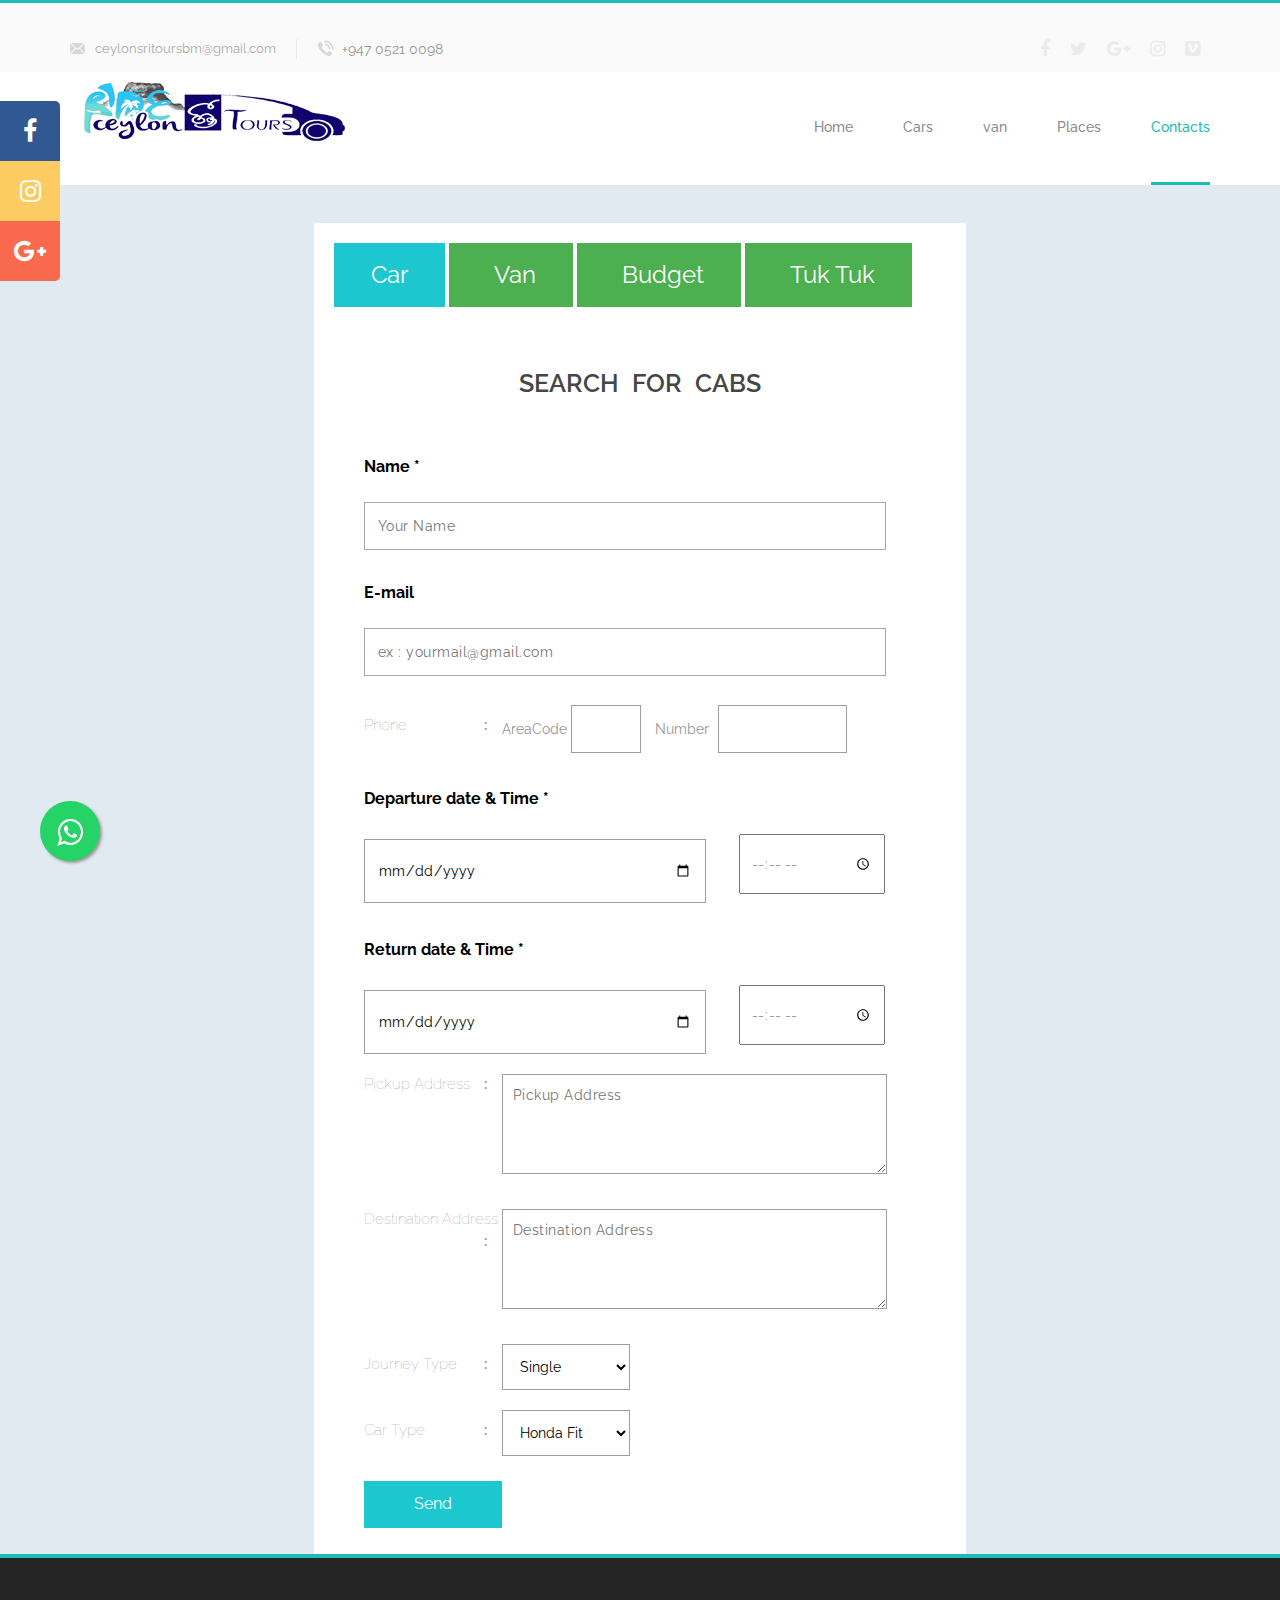
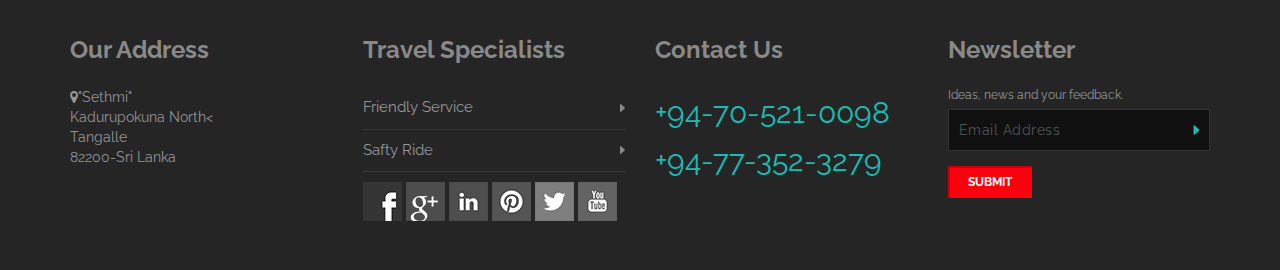
==== contact.html @ 605f672b "Add files via upload" ====
<!--Author: W3layouts
Author URL: http://w3layouts.com
License: Creative Commons Attribution 3.0 Unported
License URL: http://creativecommons.org/licenses/by/3.0/
-->
<!DOCTYPE html>
<html lang="en">
<head>
    <title>Ceylon Sri Tours</title>
    <meta charset="utf-8">
    <meta http-equiv="X-UA-Compatible" content="IE=edge">
    <meta name="viewport" content="width=device-width, initial-scale=1.0">
    <meta name="description" content="Your description">
    <meta name="keywords" content="Your keywords">
    <meta name="author" content="Your name">

    <link href="css/bootstrap.css" rel="stylesheet">
    <link href="css/font-awesome.css" rel="stylesheet">
    <link href="css/animate.css" rel="stylesheet">
    <link href="css/select2.css" rel="stylesheet">
    <link href="css/smoothness/jquery-ui-1.10.0.custom.css" rel="stylesheet">
    <link href="css/sty.css" rel="stylesheet">
    <link href="css/superslides.css" rel="stylesheet">
<meta name="viewport" content="width=device-width, initial-scale=1, maximum-scale=1">
<meta http-equiv="Content-Type" content="text/html; charset=utf-8" /> 
<meta name="keywords" content="Simple Statistics Responsive Widget,Login form widgets, Sign up Web forms , Login signup Responsive web form,Flat Pricing table,Flat Drop downs,Registration Forms,News letter Forms,Elements" />
<script type="application/x-javascript"> addEventListener("load", function() { setTimeout(hideURLbar, 0); }, false);
function hideURLbar(){ window.scrollTo(0,1); } </script>
<!--meta-tags-->

<!--css-links-->
<link rel="stylesheet" href="css/jquery-ui.css" />
<link href="css/style.css" rel="stylesheet" type="text/css" media="all"/>
<link href="css/font-awesome.min.css" rel="stylesheet" type="text/css" media="all">
<!--//css-links-->

<!-- online-fonts -->
<link href="//fonts.googleapis.com/css?family=Cabin:400,400i,500,500i,600,600i,700,700i&amp;subset=latin-ext,vietnamese" rel="stylesheet">
<!--//online-fonts -->
<link rel="shortcut icon" type="image/jpg" href="img/t.png"/>
<div>
    <link rel="stylesheet" href="https://maxcdn.bootstrapcdn.com/font-awesome/4.5.0/css/font-awesome.min.css">
<a href="https://api.whatsapp.com/send?phone=94705210098&text=Hello." class="float" target="_blank">
<i class="fa fa-whatsapp my-float"></i>
</a>

</div>


     <style>
        .te{
          
    font-family: 'Raleway';
    
    font-size: 35px;
    color: #464646;
    background: none;
    
  
    text-align: left;
    text-transform: uppercase;
        

        }
        .te1{
            text-align: left;
    font-size: 18px;
    color: #959595;
    padding-bottom: 15px;
        }
    .same{
        color: white;
      
        font-size: 20;
        text-align: center;
        text-transform: unset;
    }
div.gallery {
 
 
  float: left;
  width: 25%;
  height: 90%;
}


div.gallery img {
  width: 100%;
  height: 100%;
}

div.galle {
 
 
  float: left;
  width: 32%;
  height: 60%;
}


div.galle img {
  width: 100%;
  height: 100%;
}
  div.gal {
 
 
  float: left;
  width: 45%;
  height: 70%;
}


div.gal img {
  width: 100%;
  height: 100%;
}
.btnx {
    border: none;
    font-family: 'Raleway'!important;
    font-size: 14px!important;
    font-weight: bold;
    padding: 11px 10px;
    background: #00a99d;
    line-height: 20px;
    text-transform: uppercase;
    text-align: center;
    width: 25%;
    margin-top: 24px;
    color: #fff;
}
.btnx:hover{
    background-color: red;
}
.float{
    position:fixed;
    width:60px;
    height:60px;
    bottom:40px;
    left:40px;
    background-color:#25d366;
    color:#FFF;
    border-radius:50px;
    text-align:center;
  font-size:30px;
    box-shadow: 2px 2px 3px #999;
  z-index:100;
}

.my-float{
    margin-top:16px;
}
.zoom {
  padding: 50px;
  background-color: green;
  transition: transform .2s; /* Animation */
  width: 200px;
  height: 200px;
  margin: 0 auto;
}
.thumb1 .thumbnail a figure img:hover{
    transform: scale(1.5); /* (150% zoom - Note: if the zoom is too large, it will go outside of the viewport) */
}


.bod { 
    padding-top: 0;
  font-family: 'Open Sans', 'sans-serif';
  color: #cecece;
  background: #222;
  overflow: hidden;
  height:200px;
  width: auto;
  background-color: white;
}

.item-1, 
.item-2, 
.item-3 {
    position: absolute;
  display: block;
    top: 2em;
  
  width: 60%;
  
  font-size: 2em;

    animation-duration: 20s;
    animation-timing-function: ease-in-out;
    animation-iteration-count: infinite;
}

.item-1{
    animation-name: anim-1;
}

.item-2{
    animation-name: anim-2;
}

.item-3{
    animation-name: anim-3;
}

@keyframes anim-1 {
    0%, 8.3% { left: -100%; opacity: 0; }
  8.3%,25% { left: 25%; opacity: 1; }
  33.33%, 100% { left: 110%; opacity: 0; }
}

@keyframes anim-2 {
    0%, 33.33% { left: -100%; opacity: 0; }
  41.63%, 58.29% { left: 25%; opacity: 1; }
  66.66%, 100% { left: 110%; opacity: 0; }
}

@keyframes anim-3 {
    0%, 66.66% { left: -100%; opacity: 0; }
  74.96%, 91.62% { left: 25%; opacity: 1; }
  100% { left: 110%; opacity: 0; }
}

 
body{margin:0;}
.s-media{
 position: fixed;
 top: 100px ;
 left: 0;
 z-index: 1000;
 transition:all linear 0.2s ;
}
.s-media a:first-child{
    border-radius: 0 5px 0 0;
}
.s-media a:last-child{
    border-radius: 0 0 5px 0;
}
.s-item {
    display:block;
    width: 60px;
    height: 60px;
    color: white;
    font-size: 25px;
    line-height: 60px;
    text-align: center;

    transition:all linear 0.2s ;
}
.s-item:hover {
    width:70px;
    color: white;
    
}

#sm-open {
    position: fixed;
    top: 100px ;
    left: -60px;
    border-radius:0 30px 30px 0;
    
    transition:all linear 0.2s ;
}
.facebook {background-color: #305891;}
.twitter {background-color: #FCCC63;}
.gplus {background-color: #F8694D; }
.print {background-color: #7CB0A4;}
.sm-collapse{left: -60px; }



</style>
</head>
 <body class="front">
    <div class="s-media">
    <a href="https://www.facebook.com/ceylonsritour" class="s-item facebook">
        <span class="fa fa-facebook"></span>
    </a>
     <a href="https://www.instagram.com/invites/contact/?i=1puduayhq1z7v&utm_content=e5r24kn" class="s-item twitter">
        <span class="fa fa-instagram"></span>
    </a>
    

    <a href="/" class="s-item gplus">
        <span class="fa fa-google-plus"></span>
    </a>

    

 </div>
<div id="main">

    <div class="top1_wrapper">
        <div class="container">
            <div class="top1 clearfix">
                <div class="email1"><a href="#">ceylonsritoursbm@gmail.com</a></div>
                <div class="phone1"><a href="tel:+94705210098">+947 0521 0098</a></div>
                <div class="social_wrapper">
                    <ul class="social clearfix">
                        <li><a href="#"><i class="fa fa-facebook"></i></a></li>
                        <li><a href="#"><i class="fa fa-twitter"></i></a></li>
                        <li><a href="#"><i class="fa fa-google-plus"></i></a></li>
                        <li><a href="#"><i class="fa fa-instagram"></i></a></li>
                        <li><a href="#"><i class="fa fa-vimeo-square"></i></a></li>
                    </ul>
                </div>
                
            </div>
        </div>
    </div>

    <div class="top2_wrapper">
        <div class="container">
            <div class="top2 clearfix">
                <header>
                    <div class="logo_wrapper">
                        <a href="index.html" class="logo">
                            <img src="images/logo.png" alt="" class="img-responsive">
                        </a>
                    </div>
                </header>
                <div class="navbar navbar_ navbar-default">
                    <button type="button" class="navbar-toggle collapsed" data-toggle="collapse"
                            data-target=".navbar-collapse">
                        <span class="sr-only">Toggle navigation</span>
                        <span class="icon-bar"></span>
                        <span class="icon-bar"></span>
                        <span class="icon-bar"></span>
                    </button>
                    <div class="navbar-collapse navbar-collapse_ collapse">
                        <ul class="nav navbar-nav sf-menu clearfix">
                            <li><a href="index.html">Home</a>
                                
                            </li>
                            
                             <li><a href="index.html">Cars</a></li>

                            <li><a href="index.html">van</a></li>
                            <li><a href="index.html">Places</a></li>
                                

                            <li class="active"><a href="#">Contacts</a></li>
                        </ul>
                    </div>
                </div>
            </div>
        </div>
    </div>
<body style="background-color: #E2EAF1">
	<div class="head agile" >
		<div class="login w3" >
			<div class="sap_tabs">
				<div id="horizontalTab" style="display: block; width: 100%; margin: 0px;">
					<ul class="resp-tabs-list">
						<li class="resp-tab-item" ><span>Car</span></li>
						<li class="resp-tab-item" ><label></label><span>Van</span></li>
						<li class="resp-tab-item" ><label></label><span>Budget</span></li>
						<li class="resp-tab-item" ><label></label><span>Tuk Tuk</span></li>
						
					</ul>				  	 
					<div class="resp-tabs-container">
							<div class="tab-1 resp-tab-content" >
							<div class="login-top agileinfo">
								<h2>Search for Cabs</h2>
									<div class="containerw3layouts-agileits">

											<div class="w3layoutscontactagileits">
												<form action="send-mail.php" method="post">
													<div class="w3_agileits_main_grid w3l_main_grid">
														<div class="agileits_grid">
															<h5>Name * </h5>
															<div class="name">
																<input type="text" name="name" placeholder="Your Name" required="">
															</div>
															<div class="clear"></div>
														</div>
													</div>
													<div class="w3_agileits_main_grid w3l_main_grid">
														<div class="agileits_grid">
															<h5>E-mail </h5>
																<input type="email" name="Email" placeholder="ex : yourmail@gmail.com" required="">
														</div>
													</div>

													<div class="aitsphonew3ls agileinfow3ls">
														<div class="aitsphonew3ls-lable wthreelable">
															<label>Phone</label><span class="colon">:</span>
														</div>
														<div class="aitsphonew3ls-input wthreeinput">
															<label>AreaCode</label>
															<input class="agilecode" type="tel"  title="Phone Number (Format: +99(99)9999-9999)" name="AreaCode" required="">
															<label class="aitsnumber">Number</label>
															<input class="wthreeland" type="tel"  title="Phone Number (Format: +99(99)9999-9999)" name="Number" required="">
															<br>
														</div>
														<div class="clear"></div>
													</div>

										<div class="agileits_w3layouts_main_grid w3ls_main_grid">
                      <div class="agileinfo_grid">
                      <h5>Departure date &amp; Time *</h5>
                        
                        <div class="agileits_w3layouts_main_gridl">
                          <input class="date" id="datepicker" name="DText" type="date" value="Date" onfocus="this.value = '';" onblur="if (this.value == '') {this.value = '08/13/2016';}" required="">
                        </div>
                        <div class="agileits_w3layouts_main_gridr">
                          <input type="time" name="Time" placeholder=" " required="">
                        </div>
                        <div class="clear"> </div>
                      </div>
                    </div>
                    <div class="agileits_w3layouts_main_grid w3ls_main_grid">
                      <div class="agileinfo_grid">
                      <h5>Return date &amp; Time *</h5>
                        
                        <div class="agileits_w3layouts_main_gridl">
                          <input class="date" id="datepicker2" name="RText" type="date" value="Date" onfocus="this.value = '';" onblur="if (this.value == '') {this.value = '08/13/2016';}" required="">
                        </div>
                        <div class="agileits_w3layouts_main_gridr">
                          <input type="time" name="RTime" placeholder=" " required="">
                        </div>
                        <div class="clear"> </div>
                      </div>
                    </div>

													<div class="aitspickupaddress agileinfow3ls">
														<div class="aitspickupaddress-lable wthreelable">
															<span class="agilepickup-lable">
																<label>Pickup</label>
																<label>Address</label>
															</span>
															<span class="colon">:</span>
														</div>
														<div class="aitspickupaddress-input wthreeinput">
															<textarea name="PickupAddress" placeholder="Pickup Address" required=""></textarea>
														</div>
														<div class="clear"></div>
													</div>

													<div class="aitsdestinationaddress agileinfow3ls">
														<div class="aitsdestinationaddress-lable wthreelable">
															<span class="agiledest-lable">
																<label>Destination</label>
																<label>Address</label>
															</span>
															<span class="colon">:</span>
														</div>
														<div class="aitsdestinationaddress-input wthreeinput">
															<textarea name="DestinationAddress" placeholder="Destination Address" required=""></textarea>
														</div>
														<div class="clear"></div>
													</div>

													<div class="w3lsjourneyaits agileinfow3ls">
														<div class="w3lsjourneyaits-lable wthreelable">
															<span class="aitsjourney-lable">
																<label>Journey</label>
																<label>Type</label>
															</span>
															<span class="colon">:</span>
														</div>
														<div class="w3lsjourneyaits-input wthreeinput">
															<select name="journey">
																<option value="single">Single</option>
																<option value="two way">Round Trip</option>
															</select>
														</div>

														<div class="clear"></div>
													</div>

														<div class="w3lsjourneyaits agileinfow3ls">
														<div class="w3lsjourneyaits-lable wthreelable">
															<span class="aitsjourney-lable">
																<label>Car</label>
																<label>Type</label>
															</span>
															<span class="colon">:</span>
														</div>
														<div class="w3lsjourneyaits-input wthreeinput">
															<select name="Vtype">
																<option value="Honda Fit">Honda Fit</option>
																<option value="Toyota Prius">Toyota Prius</option>
																<option value="Toyota Premio">Toyota Premio</option>
																<option value="Benzo 12">Benzo 12</option>
															</select>
														</div>
														
														<div class="clear"></div>
													</div>

													<div class="aitssubmitw3ls">
														<input type="submit" name="submit" value="Send">
													</div>

												</form>
											</div>

									</div>		
							</div>
						</div>
							<div class="tab-1 resp-tab-content" >
							<div class="login-top agileinfo">
								<h2>Search for Cabs</h2>
									<div class="containerw3layouts-agileits">

											<div class="w3layoutscontactagileits">
												<form action="send-mail.php" method="post">
													<div class="w3_agileits_main_grid w3l_main_grid">
														<div class="agileits_grid">
															<h5>Name * </h5>
															<div class="name">
																<input type="text" name="name" placeholder="Your Name" required="">
															</div>
															<div class="clear"></div>
														</div>
													</div>
													<div class="w3_agileits_main_grid w3l_main_grid">
														<div class="agileits_grid">
															<h5>E-mail </h5>
																<input type="email" name="Email" placeholder="ex : yourmail@gmail.com" required="">
														</div>
													</div>

													<div class="aitsphonew3ls agileinfow3ls">
														<div class="aitsphonew3ls-lable wthreelable">
															<label>Phone</label><span class="colon">:</span>
														</div>
														<div class="aitsphonew3ls-input wthreeinput">
															<label>AreaCode</label>
															<input class="agilecode" type="tel"  title="Phone Number (Format: +99(99)9999-9999)" name="AreaCode" required="">
															<label class="aitsnumber">Number</label>
															<input class="wthreeland" type="tel" title="Phone Number (Format: +99(99)9999-9999)" name="Number" required="">
															<br>
														</div>
														<div class="clear"></div>
													</div>

										<div class="agileits_w3layouts_main_grid w3ls_main_grid">
											<div class="agileinfo_grid">
											<h5>Departure date &amp; Time *</h5>
												
												<div class="agileits_w3layouts_main_gridl">
													<input class="date" id="datepicker1" name="DText" type="date" value="Date" onfocus="this.value = '';" onblur="if (this.value == '') {this.value = '08/13/2016';}" required="">
												</div>
												<div class="agileits_w3layouts_main_gridr">
													<input type="time" name="Time" placeholder=" " required="">
												</div>
												<div class="clear"> </div>
											</div>
										</div>
										<div class="agileits_w3layouts_main_grid w3ls_main_grid">
											<div class="agileinfo_grid">
											<h5>Return date &amp; Time *</h5>
												
												<div class="agileits_w3layouts_main_gridl">
													<input class="date" id="datepicker1" name="RText" type="date" value="date" onfocus="this.value = '';" onblur="if (this.value == '') {this.value = '08/13/2016';}" required="">
												</div>
												<div class="agileits_w3layouts_main_gridr">
													<input type="time" name="RTime" placeholder=" " required="">
												</div>
												<div class="clear"> </div>
											</div>
										</div>

													<div class="aitspickupaddress agileinfow3ls">
														<div class="aitspickupaddress-lable wthreelable">
															<span class="agilepickup-lable">
																<label>Pickup</label>
																<label>Address</label>
															</span>
															<span class="colon">:</span>
														</div>
														<div class="aitspickupaddress-input wthreeinput">
															<textarea name="PickupAddress" placeholder="Pickup Address" required=""></textarea>
														</div>
														<div class="clear"></div>
													</div>

													<div class="aitsdestinationaddress agileinfow3ls">
														<div class="aitsdestinationaddress-lable wthreelable">
															<span class="agiledest-lable">
																<label>Destination</label>
																<label>Address</label>
															</span>
															<span class="colon">:</span>
														</div>
														<div class="aitsdestinationaddress-input wthreeinput">
															<textarea name="DestinationAddress" placeholder="Destination Address" required=""></textarea>
														</div>
														<div class="clear"></div>
													</div>

													<div class="w3lsjourneyaits agileinfow3ls">
														<div class="w3lsjourneyaits-lable wthreelable">
															<span class="aitsjourney-lable">
																<label>Journey</label>
																<label>Type</label>
															</span>
															<span class="colon">:</span>
														</div>
														<div class="w3lsjourneyaits-input wthreeinput">
															<select name="journey">
																<option value="single">Single</option>
																<option value="two way">Round Trip</option>
															</select>
														</div>
														<div class="clear"></div>
													</div>
                                                      			<div class="w3lsjourneyaits agileinfow3ls">
														<div class="w3lsjourneyaits-lable wthreelable">
															<span class="aitsjourney-lable">
																<label>Van</label>
																<label>Type</label>
															</span>
															<span class="colon">:</span>
														</div>
														<div class="w3lsjourneyaits-input wthreeinput">
															<select name="Vtype">
																<option value="KDH High">KDH High</option>
																<option value="KDH Normal">KDH Normal</option>
																<option value="Mini Van">Mini Van</option>
																<option value="Caravan">Caravan</option>
															</select>
														</div>
														
														<div class="clear"></div>
													</div>
													<div class="aitssubmitw3ls">
														<input type="submit" name="submit" value="Send">
													</div>

												</form>
											</div>

									</div>		
							</div>
						</div>	
					<div class="tab-1 resp-tab-content" >
							<div class="login-top agileinfo">
								<h2>Search for Cabs</h2>
									<div class="containerw3layouts-agileits">

											<div class="w3layoutscontactagileits">
												<form action="send-mail-v.php" method="post">
													<div class="w3_agileits_main_grid w3l_main_grid">
														<div class="agileits_grid">
															<h5>Name * </h5>
															<div class="name">
																<input type="text" name="name" placeholder="Your Name" required="">
															</div>
															<div class="clear"></div>
														</div>
													</div>
													<div class="w3_agileits_main_grid w3l_main_grid">
														<div class="agileits_grid">
															<h5>E-mail </h5>
																<input type="email" name="Email" placeholder="ex : yourmail@gmail.com" required="">
														</div>
													</div>

													<div class="aitsphonew3ls agileinfow3ls">
														<div class="aitsphonew3ls-lable wthreelable">
															<label>Phone</label><span class="colon">:</span>
														</div>
														<div class="aitsphonew3ls-input wthreeinput">
															<label>AreaCode</label>
															<input class="agilecode" type="tel" title="Phone Number (Format: +99(99)9999-9999)" name="AreaCode" required="">
															<label class="aitsnumber">Number</label>
															<input class="wthreeland" type="tel" title="Phone Number (Format: +99(99)9999-9999)" name="Number" required="">
															<br>
														</div>
														<div class="clear"></div>
													</div>

										<div class="agileits_w3layouts_main_grid w3ls_main_grid">
											<div class="agileinfo_grid">
											<h5>Departure date &amp; Time *</h5>
												
												<div class="agileits_w3layouts_main_gridl">
													<input class="date" id="datepicker1" name="DText" type="date" value="Date" onfocus="this.value = '';" onblur="if (this.value == '') {this.value = '08/13/2016';}" required="">
												</div>
												<div class="agileits_w3layouts_main_gridr">
													<input type="time" name="Time" placeholder=" " required="">
												</div>
												<div class="clear"> </div>
											</div>
										</div>
										<div class="agileits_w3layouts_main_grid w3ls_main_grid">
											<div class="agileinfo_grid">
											<h5>Return date &amp; Time *</h5>
												
												<div class="agileits_w3layouts_main_gridl">
													<input class="date" id="datepicker1" name="RText" type="date" value="date" onfocus="this.value = '';" onblur="if (this.value == '') {this.value = '08/13/2016';}" required="">
												</div>
												<div class="agileits_w3layouts_main_gridr">
													<input type="time" name="RTime" placeholder=" " required="">
												</div>
												<div class="clear"> </div>
											</div>
										</div>

													<div class="aitspickupaddress agileinfow3ls">
														<div class="aitspickupaddress-lable wthreelable">
															<span class="agilepickup-lable">
																<label>Pickup</label>
																<label>Address</label>
															</span>
															<span class="colon">:</span>
														</div>
														<div class="aitspickupaddress-input wthreeinput">
															<textarea name="PickupAddress" placeholder="Pickup Address" required=""></textarea>
														</div>
														<div class="clear"></div>
													</div>

													<div class="aitsdestinationaddress agileinfow3ls">
														<div class="aitsdestinationaddress-lable wthreelable">
															<span class="agiledest-lable">
																<label>Destination</label>
																<label>Address</label>
															</span>
															<span class="colon">:</span>
														</div>
														<div class="aitsdestinationaddress-input wthreeinput">
															<textarea name="DestinationAddress" placeholder="Destination Address" required=""></textarea>
														</div>
														<div class="clear"></div>
													</div>

													<div class="w3lsjourneyaits agileinfow3ls">
														<div class="w3lsjourneyaits-lable wthreelable">
															<span class="aitsjourney-lable">
																<label>Journey</label>
																<label>Type</label>
															</span>
															<span class="colon">:</span>
														</div>
														<div class="w3lsjourneyaits-input wthreeinput">
															<select name="journey">
																<option value="single">Single</option>
																<option value="two way">Round Trip</option>
															</select>
														</div>
														<div class="clear"></div>
													</div>

													<div class="aitssubmitw3ls">
														<input type="submit" name="submit" value="Send">
													</div>

												</form>
											</div>

									</div>		
							</div>
						</div>	
						<div class="tab-1 resp-tab-content" >
							<div class="login-top agileinfo">
								<h2>Search for Cabs</h2>
									<div class="containerw3layouts-agileits">

											<div class="w3layoutscontactagileits">
												<form action="send-mail-v2.php" method="post">
													<div class="w3_agileits_main_grid w3l_main_grid">
														<div class="agileits_grid">
															<h5>Name * </h5>
															<div class="name">
																<input type="text" name="name" placeholder="Your Name" required="">
															</div>
															<div class="clear"></div>
														</div>
													</div>
													<div class="w3_agileits_main_grid w3l_main_grid">
														<div class="agileits_grid">
															<h5>E-mail </h5>
																<input type="email" name="Email" placeholder="ex : yourmail@gmail.com" required="">
														</div>
													</div>

													<div class="aitsphonew3ls agileinfow3ls">
														<div class="aitsphonew3ls-lable wthreelable">
															<label>Phone</label><span class="colon">:</span>
														</div>
														<div class="aitsphonew3ls-input wthreeinput">
															<label>AreaCode</label>
															<input class="agilecode" type="tel" title="Phone Number (Format: +99(99)9999-9999)" name="AreaCode" required="">
															<label class="aitsnumber">Number</label>
															<input class="wthreeland" type="tel" title="Phone Number (Format: +99(99)9999-9999)" name="Number" required="">
															<br>
														</div>
														<div class="clear"></div>
													</div>

										<div class="agileits_w3layouts_main_grid w3ls_main_grid">
											<div class="agileinfo_grid">
											<h5>Departure date &amp; Time *</h5>
												
												<div class="agileits_w3layouts_main_gridl">
													<input class="date" id="datepicker1" name="DText" type="date" value="Date" onfocus="this.value = '';" onblur="if (this.value == '') {this.value = '08/13/2016';}" required="">
												</div>
												<div class="agileits_w3layouts_main_gridr">
													<input type="time" name="Time" placeholder=" " required="">
												</div>
												<div class="clear"> </div>
											</div>
										</div>
										<div class="agileits_w3layouts_main_grid w3ls_main_grid">
											<div class="agileinfo_grid">
											<h5>Return date &amp; Time *</h5>
												
												<div class="agileits_w3layouts_main_gridl">
													<input class="date" id="datepicker1" name="RText" type="date" value="Date" onfocus="this.value = '';" onblur="if (this.value == '') {this.value = '08/13/2016';}" required="">
												</div>
												<div class="agileits_w3layouts_main_gridr">
													<input type="time" name="RTime" placeholder=" " required="">
												</div>
												<div class="clear"> </div>
											</div>
										</div>

													<div class="aitspickupaddress agileinfow3ls">
														<div class="aitspickupaddress-lable wthreelable">
															<span class="agilepickup-lable">
																<label>Pickup</label>
																<label>Address</label>
															</span>
															<span class="colon">:</span>
														</div>
														<div class="aitspickupaddress-input wthreeinput">
															<textarea name="PickupAddress" placeholder="Pickup Address" required=""></textarea>
														</div>
														<div class="clear"></div>
													</div>

													<div class="aitsdestinationaddress agileinfow3ls">
														<div class="aitsdestinationaddress-lable wthreelable">
															<span class="agiledest-lable">
																<label>Destination</label>
																<label>Address</label>
															</span>
															<span class="colon">:</span>
														</div>
														<div class="aitsdestinationaddress-input wthreeinput">
															<textarea name="DestinationAddress" placeholder="Destination Address" required=""></textarea>
														</div>
														<div class="clear"></div>
													</div>

													<div class="w3lsjourneyaits agileinfow3ls">
														<div class="w3lsjourneyaits-lable wthreelable">
															<span class="aitsjourney-lable">
																<label>Journey</label>
																<label>Type</label>
															</span>
															<span class="colon">:</span>
														</div>
														<div class="w3lsjourneyaits-input wthreeinput">
															<select name="journey">
																<option value="single">Single</option>
																<option value="two way">Round Trip</option>
															</select>
														</div>
														<div class="clear"></div>
													</div>

													<div class="aitssubmitw3ls">
														<input type="submit" name="submit" value="Send">
													</div>

												</form>
											</div>

									</div>		
							</div>
						</div>
					</div>	
				</div>
			</div>	
		</div>	
		<div class="clear"></div>
	</div>	
<!-- //main-section -->



<!-- Calendar -->
		<!-- Necessary-JavaScript-Files-&-Links -->

			<!-- Default-JavaScript --> <script type="text/javascript" src="jss/jquery-2.1.4.min.js"></script>

		<!-- //Necessary-JavaScript-Files-&-Links -->

											<!-- <script src="js/jquery-ui.js"></script>
											  <script>
													  $(function() {
														$( "#datepicker,#datepicker1" ).datepicker();
													  });
											  </script> -->
								<!-- //Calendar -->
<!--script-->
<script src="jss/easyResponsiveTabs.js" type="text/javascript"></script>
		    <script type="text/javascript">
			    $(document).ready(function () {
			        $('#horizontalTab').easyResponsiveTabs({
			            type: 'default', //Types: default, vertical, accordion           
			            width: 'auto', //auto or any width like 600px
			            fit: true   // 100% fit in a container
			        });
			    });
				
</script>	
<div class="bot1_wrapper">
        <div class="container">
            <div class="row">
                <div class="col-sm-3">
                    <div class="bot1_title">Our Address</div>
                  <p><i class="fa fa-map-marker"></i>"Sethmi"
                    <br>Kadurupokuna North<<br>
                    Tangalle<br>
                  82200-Sri Lanka</p>
                </div>
                <div class="col-sm-3">
                    <div class="bot1_title">Travel Specialists</div>
                    <ul class="ul1">
                        <li><a href="#">Friendly Service</a></li>                
                        <li><a href="#">Safty Ride</a></li>
                    </ul>

                    <div class="social2_wrapper">
                        <ul class="social2 clearfix">
                            <li class="nav1"><a href="#"></a></li>
                            <li class="nav2"><a href="#"></a></li>
                            <li class="nav3"><a href="#"></a></li>
                            <li class="nav4"><a href="#"></a></li>
                            <li class="nav5"><a href="#"></a></li>
                            <li class="nav6"><a href="#"></a></li>
                        </ul>
                    </div>

                </div>
                <div class="col-sm-3">
                 <div class="bot1_title">Contact Us</div>
                    <div class="phone2"> <a href="tel:+94705210098">+94-70-521-0098</a></div>
                    <div class="phone2"> <a href="tel:+94773523279">+94-77-352-3279</a></div>
                    
                    <div class="support1"><a href="#"></a></div>
                </div>
                <div class="col-sm-3">
                    <div class="bot1_title">Newsletter</div>
                    <div class="newsletter_block">
                        <div class="txt1">Ideas, news and your feedback.</div>
                        <div class="newsletter-wrapper clearfix">
                            <form class="newsletter" action="javascript:;">
                                <input type="text" name="s" value='Email Address'
                                       onBlur="if(this.value=='') this.value='Email Address'"
                                       onFocus="if(this.value =='Email Address' ) this.value=''">
                                <a href="#" class="btn-default btn3">SUBMIT</a>
                            </form>
                        </div>
                    </div>
                </div>
            </div>
        </div>
    </div>


<script src="js/bootstrap.min.js"></script>
<script src="jss/jquery-ui.js"></script>



</body>
</html>
---- css/select2.css ----
.select2-container {
  box-sizing: border-box;
  display: inline-block;
  margin: 0;
  position: relative;
  vertical-align: middle; }
  .select2-container .select2-selection--single {
    box-sizing: border-box;
    cursor: pointer;
    display: block;
    height: 28px;
    user-select: none;
    -webkit-user-select: none; }
    .select2-container .select2-selection--single .select2-selection__rendered {
      display: block;
      padding-left: 8px;
      padding-right: 20px;
      overflow: hidden;
      text-overflow: ellipsis;
      white-space: nowrap; }
    .select2-container .select2-selection--single .select2-selection__clear {
      position: relative; }
  .select2-container[dir="rtl"] .select2-selection--single .select2-selection__rendered {
    padding-right: 8px;
    padding-left: 20px; }
  .select2-container .select2-selection--multiple {
    box-sizing: border-box;
    cursor: pointer;
    display: block;
    min-height: 32px;
    user-select: none;
    -webkit-user-select: none; }
    .select2-container .select2-selection--multiple .select2-selection__rendered {
      display: inline-block;
      overflow: hidden;
      padding-left: 8px;
      text-overflow: ellipsis;
      white-space: nowrap; }
  .select2-container .select2-search--inline {
    float: left; }
    .select2-container .select2-search--inline .select2-search__field {
      box-sizing: border-box;
      border: none;
      font-size: 100%;
      margin-top: 5px;
      padding: 0; }
      .select2-container .select2-search--inline .select2-search__field::-webkit-search-cancel-button {
        -webkit-appearance: none; }

.select2-dropdown {
  background-color: white;
  border: 1px solid #aaa;
  border-radius: 4px;
  box-sizing: border-box;
  display: block;
  position: absolute;
  left: -100000px;
  width: 100%;
  z-index: 1051; }

.select2-results {
  display: block; }

.select2-results__options {
  list-style: none;
  margin: 0;
  padding: 0; }

.select2-results__option {
  padding: 6px;
  user-select: none;
  -webkit-user-select: none; }
  .select2-results__option[aria-selected] {
    cursor: pointer; }

.select2-container--open .select2-dropdown {
  left: 0; }

.select2-container--open .select2-dropdown--above {
  border-bottom: none;
  border-bottom-left-radius: 0;
  border-bottom-right-radius: 0; }

.select2-container--open .select2-dropdown--below {
  border-top: none;
  border-top-left-radius: 0;
  border-top-right-radius: 0; }

.select2-search--dropdown {
  display: block;
  padding: 4px; }
  .select2-search--dropdown .select2-search__field {
    padding: 4px;
    width: 100%;
    box-sizing: border-box; }
    .select2-search--dropdown .select2-search__field::-webkit-search-cancel-button {
      -webkit-appearance: none; }
  .select2-search--dropdown.select2-search--hide {
    display: none; }

.select2-close-mask {
  border: 0;
  margin: 0;
  padding: 0;
  display: block;
  position: fixed;
  left: 0;
  top: 0;
  min-height: 100%;
  min-width: 100%;
  height: auto;
  width: auto;
  opacity: 0;
  z-index: 99;
  background-color: #fff;
  filter: alpha(opacity=0); }

.select2-hidden-accessible {
  border: 0 !important;
  clip: rect(0 0 0 0) !important;
  height: 1px !important;
  margin: -1px !important;
  overflow: hidden !important;
  padding: 0 !important;
  position: absolute !important;
  width: 1px !important; }

.select2-container--default .select2-selection--single {
  background-color: #fff;
  border: 1px solid #aaa;
  border-radius: 4px; }
  .select2-container--default .select2-selection--single .select2-selection__rendered {
    color: #444;
    line-height: 28px; }
  .select2-container--default .select2-selection--single .select2-selection__clear {
    cursor: pointer;
    float: right;
    font-weight: bold; }
  .select2-container--default .select2-selection--single .select2-selection__placeholder {
    color: #999; }
  .select2-container--default .select2-selection--single .select2-selection__arrow {
    height: 26px;
    position: absolute;
    top: 1px;
    right: 1px;
    width: 20px; }
    .select2-container--default .select2-selection--single .select2-selection__arrow b {
      border-color: #888 transparent transparent transparent;
      border-style: solid;
      border-width: 5px 4px 0 4px;
      height: 0;
      left: 50%;
      margin-left: -4px;
      margin-top: -2px;
      position: absolute;
      top: 50%;
      width: 0; }

.select2-container--default[dir="rtl"] .select2-selection--single .select2-selection__clear {
  float: left; }

.select2-container--default[dir="rtl"] .select2-selection--single .select2-selection__arrow {
  left: 1px;
  right: auto; }

.select2-container--default.select2-container--disabled .select2-selection--single {
  background-color: #eee;
  cursor: default; }
  .select2-container--default.select2-container--disabled .select2-selection--single .select2-selection__clear {
    display: none; }

.select2-container--default.select2-container--open .select2-selection--single .select2-selection__arrow b {
  border-color: transparent transparent #888 transparent;
  border-width: 0 4px 5px 4px; }

.select2-container--default .select2-selection--multiple {
  background-color: white;
  border: 1px solid #aaa;
  border-radius: 4px;
  cursor: text; }
  .select2-container--default .select2-selection--multiple .select2-selection__rendered {
    box-sizing: border-box;
    list-style: none;
    margin: 0;
    padding: 0 5px;
    width: 100%; }
  .select2-container--default .select2-selection--multiple .select2-selection__placeholder {
    color: #999;
    margin-top: 5px;
    float: left; }
  .select2-container--default .select2-selection--multiple .select2-selection__clear {
    cursor: pointer;
    float: right;
    font-weight: bold;
    margin-top: 5px;
    margin-right: 10px; }
  .select2-container--default .select2-selection--multiple .select2-selection__choice {
    background-color: #e4e4e4;
    border: 1px solid #aaa;
    border-radius: 4px;
    cursor: default;
    float: left;
    margin-right: 5px;
    margin-top: 5px;
    padding: 0 5px; }
  .select2-container--default .select2-selection--multiple .select2-selection__choice__remove {
    color: #999;
    cursor: pointer;
    display: inline-block;
    font-weight: bold;
    margin-right: 2px; }
    .select2-container--default .select2-selection--multiple .select2-selection__choice__remove:hover {
      color: #333; }

.select2-container--default[dir="rtl"] .select2-selection--multiple .select2-selection__choice, .select2-container--default[dir="rtl"] .select2-selection--multiple .select2-selection__placeholder, .select2-container--default[dir="rtl"] .select2-selection--multiple .select2-search--inline {
  float: right; }

.select2-container--default[dir="rtl"] .select2-selection--multiple .select2-selection__choice {
  margin-left: 5px;
  margin-right: auto; }

.select2-container--default[dir="rtl"] .select2-selection--multiple .select2-selection__choice__remove {
  margin-left: 2px;
  margin-right: auto; }

.select2-container--default.select2-container--focus .select2-selection--multiple {
  border: solid black 1px;
  outline: 0; }

.select2-container--default.select2-container--disabled .select2-selection--multiple {
  background-color: #eee;
  cursor: default; }

.select2-container--default.select2-container--disabled .select2-selection__choice__remove {
  display: none; }

.select2-container--default.select2-container--open.select2-container--above .select2-selection--single, .select2-container--default.select2-container--open.select2-container--above .select2-selection--multiple {
  border-top-left-radius: 0;
  border-top-right-radius: 0; }

.select2-container--default.select2-container--open.select2-container--below .select2-selection--single, .select2-container--default.select2-container--open.select2-container--below .select2-selection--multiple {
  border-bottom-left-radius: 0;
  border-bottom-right-radius: 0; }

.select2-container--default .select2-search--dropdown .select2-search__field {
  border: 1px solid #aaa; }

.select2-container--default .select2-search--inline .select2-search__field {
  background: transparent;
  border: none;
  outline: 0;
  box-shadow: none;
  -webkit-appearance: textfield; }

.select2-container--default .select2-results > .select2-results__options {
  max-height: 200px;
  overflow-y: auto; }

.select2-container--default .select2-results__option[role=group] {
  padding: 0; }

.select2-container--default .select2-results__option[aria-disabled=true] {
  color: #999; }

.select2-container--default .select2-results__option[aria-selected=true] {
  background-color: #ddd; }

.select2-container--default .select2-results__option .select2-results__option {
  padding-left: 1em; }
  .select2-container--default .select2-results__option .select2-results__option .select2-results__group {
    padding-left: 0; }
  .select2-container--default .select2-results__option .select2-results__option .select2-results__option {
    margin-left: -1em;
    padding-left: 2em; }
    .select2-container--default .select2-results__option .select2-results__option .select2-results__option .select2-results__option {
      margin-left: -2em;
      padding-left: 3em; }
      .select2-container--default .select2-results__option .select2-results__option .select2-results__option .select2-results__option .select2-results__option {
        margin-left: -3em;
        padding-left: 4em; }
        .select2-container--default .select2-results__option .select2-results__option .select2-results__option .select2-results__option .select2-results__option .select2-results__option {
          margin-left: -4em;
          padding-left: 5em; }
          .select2-container--default .select2-results__option .select2-results__option .select2-results__option .select2-results__option .select2-results__option .select2-results__option .select2-results__option {
            margin-left: -5em;
            padding-left: 6em; }

.select2-container--default .select2-results__option--highlighted[aria-selected] {
  background-color: #5897fb;
  color: white; }

.select2-container--default .select2-results__group {
  cursor: default;
  display: block;
  padding: 6px; }

.select2-container--classic .select2-selection--single {
  background-color: #f7f7f7;
  border: 1px solid #aaa;
  border-radius: 4px;
  outline: 0;
  background-image: -webkit-linear-gradient(top, white 50%, #eeeeee 100%);
  background-image: -o-linear-gradient(top, white 50%, #eeeeee 100%);
  background-image: linear-gradient(to bottom, white 50%, #eeeeee 100%);
  background-repeat: repeat-x;
  filter: progid:DXImageTransform.Microsoft.gradient(startColorstr='#FFFFFFFF', endColorstr='#FFEEEEEE', GradientType=0); }
  .select2-container--classic .select2-selection--single:focus {
    border: 1px solid #5897fb; }
  .select2-container--classic .select2-selection--single .select2-selection__rendered {
    color: #444;
    line-height: 28px; }
  .select2-container--classic .select2-selection--single .select2-selection__clear {
    cursor: pointer;
    float: right;
    font-weight: bold;
    margin-right: 10px; }
  .select2-container--classic .select2-selection--single .select2-selection__placeholder {
    color: #999; }
  .select2-container--classic .select2-selection--single .select2-selection__arrow {
    background-color: #ddd;
    border: none;
    border-left: 1px solid #aaa;
    border-top-right-radius: 4px;
    border-bottom-right-radius: 4px;
    height: 26px;
    position: absolute;
    top: 1px;
    right: 1px;
    width: 20px;
    background-image: -webkit-linear-gradient(top, #eeeeee 50%, #cccccc 100%);
    background-image: -o-linear-gradient(top, #eeeeee 50%, #cccccc 100%);
    background-image: linear-gradient(to bottom, #eeeeee 50%, #cccccc 100%);
    background-repeat: repeat-x;
    filter: progid:DXImageTransform.Microsoft.gradient(startColorstr='#FFEEEEEE', endColorstr='#FFCCCCCC', GradientType=0); }
    .select2-container--classic .select2-selection--single .select2-selection__arrow b {
      border-color: #888 transparent transparent transparent;
      border-style: solid;
      border-width: 5px 4px 0 4px;
      height: 0;
      left: 50%;
      margin-left: -4px;
      margin-top: -2px;
      position: absolute;
      top: 50%;
      width: 0; }

.select2-container--classic[dir="rtl"] .select2-selection--single .select2-selection__clear {
  float: left; }

.select2-container--classic[dir="rtl"] .select2-selection--single .select2-selection__arrow {
  border: none;
  border-right: 1px solid #aaa;
  border-radius: 0;
  border-top-left-radius: 4px;
  border-bottom-left-radius: 4px;
  left: 1px;
  right: auto; }

.select2-container--classic.select2-container--open .select2-selection--single {
  border: 1px solid #5897fb; }
  .select2-container--classic.select2-container--open .select2-selection--single .select2-selection__arrow {
    background: transparent;
    border: none; }
    .select2-container--classic.select2-container--open .select2-selection--single .select2-selection__arrow b {
      border-color: transparent transparent #888 transparent;
      border-width: 0 4px 5px 4px; }

.select2-container--classic.select2-container--open.select2-container--above .select2-selection--single {
  border-top: none;
  border-top-left-radius: 0;
  border-top-right-radius: 0;
  background-image: -webkit-linear-gradient(top, white 0%, #eeeeee 50%);
  background-image: -o-linear-gradient(top, white 0%, #eeeeee 50%);
  background-image: linear-gradient(to bottom, white 0%, #eeeeee 50%);
  background-repeat: repeat-x;
  filter: progid:DXImageTransform.Microsoft.gradient(startColorstr='#FFFFFFFF', endColorstr='#FFEEEEEE', GradientType=0); }

.select2-container--classic.select2-container--open.select2-container--below .select2-selection--single {
  border-bottom: none;
  border-bottom-left-radius: 0;
  border-bottom-right-radius: 0;
  background-image: -webkit-linear-gradient(top, #eeeeee 50%, white 100%);
  background-image: -o-linear-gradient(top, #eeeeee 50%, white 100%);
  background-image: linear-gradient(to bottom, #eeeeee 50%, white 100%);
  background-repeat: repeat-x;
  filter: progid:DXImageTransform.Microsoft.gradient(startColorstr='#FFEEEEEE', endColorstr='#FFFFFFFF', GradientType=0); }

.select2-container--classic .select2-selection--multiple {
  background-color: white;
  border: 1px solid #aaa;
  border-radius: 4px;
  cursor: text;
  outline: 0; }
  .select2-container--classic .select2-selection--multiple:focus {
    border: 1px solid #5897fb; }
  .select2-container--classic .select2-selection--multiple .select2-selection__rendered {
    list-style: none;
    margin: 0;
    padding: 0 5px; }
  .select2-container--classic .select2-selection--multiple .select2-selection__clear {
    display: none; }
  .select2-container--classic .select2-selection--multiple .select2-selection__choice {
    background-color: #e4e4e4;
    border: 1px solid #aaa;
    border-radius: 4px;
    cursor: default;
    float: left;
    margin-right: 5px;
    margin-top: 5px;
    padding: 0 5px; }
  .select2-container--classic .select2-selection--multiple .select2-selection__choice__remove {
    color: #888;
    cursor: pointer;
    display: inline-block;
    font-weight: bold;
    margin-right: 2px; }
    .select2-container--classic .select2-selection--multiple .select2-selection__choice__remove:hover {
      color: #555; }

.select2-container--classic[dir="rtl"] .select2-selection--multiple .select2-selection__choice {
  float: right; }

.select2-container--classic[dir="rtl"] .select2-selection--multiple .select2-selection__choice {
  margin-left: 5px;
  margin-right: auto; }

.select2-container--classic[dir="rtl"] .select2-selection--multiple .select2-selection__choice__remove {
  margin-left: 2px;
  margin-right: auto; }

.select2-container--classic.select2-container--open .select2-selection--multiple {
  border: 1px solid #5897fb; }

.select2-container--classic.select2-container--open.select2-container--above .select2-selection--multiple {
  border-top: none;
  border-top-left-radius: 0;
  border-top-right-radius: 0; }

.select2-container--classic.select2-container--open.select2-container--below .select2-selection--multiple {
  border-bottom: none;
  border-bottom-left-radius: 0;
  border-bottom-right-radius: 0; }

.select2-container--classic .select2-search--dropdown .select2-search__field {
  border: 1px solid #aaa;
  outline: 0; }

.select2-container--classic .select2-search--inline .select2-search__field {
  outline: 0;
  box-shadow: none; }

.select2-container--classic .select2-dropdown {
  background-color: white;
  border: 1px solid transparent; }

.select2-container--classic .select2-dropdown--above {
  border-bottom: none; }

.select2-container--classic .select2-dropdown--below {
  border-top: none; }

.select2-container--classic .select2-results > .select2-results__options {
  max-height: 200px;
  overflow-y: auto; }

.select2-container--classic .select2-results__option[role=group] {
  padding: 0; }

.select2-container--classic .select2-results__option[aria-disabled=true] {
  color: grey; }

.select2-container--classic .select2-results__option--highlighted[aria-selected] {
  background-color: #3875d7;
  color: white; }

.select2-container--classic .select2-results__group {
  cursor: default;
  display: block;
  padding: 6px; }

.select2-container--classic.select2-container--open .select2-dropdown {
  border-color: #5897fb; }
---- css/sty.css ----
/*--
Author: W3layouts
Author URL: http://w3layouts.com
License: Creative Commons Attribution 3.0 Unported
License URL: http://creativecommons.org/licenses/by/3.0/
--*/
/* start editing from here */
html,body,div,span,applet,object,iframe,h1,h2,h3,h4,h5,h6,p,blockquote,pre,a,abbr,acronym,address,big,cite,code,del,dfn,em,img,ins,kbd,q,s,samp,small,strike,strong,sub,sup,tt,var,b,u,i,dl,dt,dd,ol,nav ul,nav li,fieldset,form,label,legend,table,caption,tbody,tfoot,thead,tr,th,td,article,aside,canvas,details,embed,figure,figcaption,footer,header,hgroup,menu,nav,output,ruby,section,summary,time,mark,audio,video{margin:0;padding:0;border:0;font-size:100%;font:inherit;vertical-align:baseline;}
article, aside, details, figcaption, figure,footer, header, hgroup, menu, nav, section {display: block;}
ol,ul{list-style:none;margin:0;padding:0;}
blockquote,q{quotes:none;}
blockquote:before,blockquote:after,q:before,q:after{content:'';content:none;}
table{border-collapse:collapse;border-spacing:0;}
/* start editing from here */
a{text-decoration:none;}
.txt-rt{text-align:right;}/* text align right */
.txt-lt{text-align:left;}/* text align left */
.txt-center{text-align:center;}/* text align center */
.float-rt{float:right;}/* float right */
.float-lt{float:left;}/* float left */
.clear{clear:both;}/* clear float */
.pos-relative{position:relative;}/* Position Relative */
.pos-absolute{position:absolute;}/* Position Absolute */
.vertical-base{	vertical-align:baseline;}/* vertical align baseline */
.vertical-top{	vertical-align:top;}/* vertical align top */
.underline{	padding-bottom:5px;	border-bottom: 1px solid #eee; margin:0 0 20px 0;}/* Add 5px bottom padding and a underline */
nav.vertical ul li{	display:block;}/* vertical menu */
nav.horizontal ul li{	display: inline-block;}/* horizontal menu */
img{max-width:100%;}
/*end reset*/
 
 
/*-- main-section --*/ 
body {
    background color: #1CC7D0;
    
    background-size: cover;
    font-family: 'Cabin', sans-serif;
}
h1 {
    font-size: 3em;
    color: #fff;
    text-align: center;
    margin-top: .5em;
    text-transform: uppercase;
    letter-spacing: 4px;
}
.bcolor{
     background color: #1CC7D0;
}
.logo-top h2 {
    font-size: 2.4em;
    color: #fff;
    text-align: center;
}
.logo-bottom {
    margin-top: 8.5%;
}
.head {
    width: 45%;
    margin: 2% auto 0;
    background: #fff;
    border-radius: 4px;
    -webkit-border-radius: 4px;
    -moz-border-radius: 4px;
    -o-border-radius: 4px;
    -ms-border-radius: 4px;
}


/*-- agileinfo --*/
.logo-top img {
    border-radius: 50%;
    margin: 0 auto;
    text-align: right;
    width: 42%;
    margin-left: 26%;
}
.login {
    width: 100%;
    padding: 0 0 4% 0;
	background:#fff;
}
.login input[type="text"], .login input[type="password"], .login input[type="email"] {
    margin: 0;
    border: none;
    -webkit-appearance: none;
	outline: none;
    width: 94.5%;
    background: #fff;
    color: #4B4B4B;
    padding: 13px;
    font-size: 14px;
    border: 1px solid #a9a9a9;
}
span i {
    color: #fff;
    position: absolute;
    background: #284da5;
    padding: 6px 8px;
}
.ic1{
    top: 18px;
    right: 32px;
}
.ic2 {
    top: 69px;
    right: 32px;
}
.ic3 {
    top: 7%;
    right: 8%;
}
.ic4 {
    top: 27%;
    right: 8%;
}
/*-- agile --*/

.ic5 {
    top: 47%;
    right: 8%;
}
.login-top {
    padding: 0px 50px;
    margin-top: 3%;
	position:relative;
}
.login-bottom ul{
	padding:0;
	float:right;
}
.login-bottom ul li{
	display:inline-block;
	vertical-align: middle;
	margin-left: 3px;
}
.login-bottom ul li p{
	color:#898a8e;
	font-size:15px;
}
.login-bottom {
    text-align: center;
    transform: translateY(-50%);
}
.login-bottom .link {
    display: inline-block;
    vertical-align: middle;
    position: relative;
    width: 30px;
    height: 30px;
    border-radius: 50%;
    padding: 2px;
    transition: .5s;
    color: #D7D0BE;
    margin-left: 3px;
    margin-right: 3px;
    text-shadow: 0 -1px 0 rgba(0, 0, 0, 0.2),
	0 1px 0 rgba(255, 255, 255, 0.2);
    font-size: 16px;
}
.login-bottom .link span {
	display: block;
	position: absolute;
	text-align: center;
	top: 50%;
	left: 50%;
	transform: translate(-50%, -50%);
}
/*-- agileits-w3layouts --*/

.login-bottom .link:hover {
    color: white;
    transform: translateX(0px) rotate(360deg);
}
.login-bottom .link.google-plus {
	background-color: tomato;
	color: white;
}
.login-bottom .link.twitter {
  background-color: #00ACEE;
  color: white;
}
.login-bottom .link.facebook {
  background-color: #3B5998;
  color: white;
}
.login-bottom ul li span:hover{
	transition: 0.5s all ease;
	-webkit-transition: 0.5s all ease;
	-moz-transition: 0.5s all ease;
	-o-transition: 0.5s all ease;
	-ms-transition: 0.5s all ease;
	opacity: 0.4;
    filter: alpha(opacity=40);
}
.login-bottom ul li span.fb{
	background-position:0px 0px;
}
.login-bottom ul li span.twit{
	background-position:-34px 0px;
}
.login-bottom ul li span.google{
	background-position:-68px 0px;
}
.bottom-w3l {
    margin-top: 4em;
}
.submit input[type="submit"] {
    font-size: 13px;
    color: #284da5;
    background: #fff;
    border: 2px solid #284da5;
    outline: none;
    cursor: pointer;
    border-radius: 20px;
    -webkit-border-radius: 20px;
    -moz-border-radius: 20px;
    -o-border-radius: 20px;
    -ms-border-radius: 20px;
    padding: 7px 19px;
}
.submit input[type="submit"]:hover{
	background:#284da5;
	color:#fff;
	transition: 0.5s all ease;
	-webkit-transition: 0.5s all ease;
	-moz-transition: 0.5s all ease;
	-o-transition: 0.5s all ease;
	-ms-transition: 0.5s all ease;
}
/* radios and checkboxes */
.row1{
	outline:none;
	padding: 20px;
	overflow: auto;
	height: 200px;
}
.sky-form.col.col-4 ul {
	padding: 0;
	list-style: none;
}
.sky-form h4{
	margin-top: 10px;
	background: #ECECEC;
	padding: 10px 20px;
	color: #333333;
	text-transform: uppercase;
	margin-bottom: 0;
	font-size:16px;
}
.sky-form  {
	margin-bottom: 20px;
}
.sky-form .label {
	display: block;
	margin-bottom: 6px;
	line-height: 19px;
}
.sky-form .label.col {
	margin: 0;
	padding-top: 10px;
}

.sky-form .input,
.sky-form .select,
.sky-form .textarea,
.sky-form .radio,
.sky-form .checkbox,
.sky-form .toggle,
.sky-form .button {
	position: relative;
	display: block;
}
/* selects */
.sky-form .select i {
	position: absolute;
	top: 14px;
	right: 14px;
	width: 1px;
	height: 11px;
	background: #fff;
	box-shadow: 0 0 0 12px #fff;
}
.sky-form .select i:after,
.sky-form .select i:before {
	content: '';
	position: absolute;
	right: 0;
	border-right: 4px solid transparent;
	border-left: 4px solid transparent;
}
/*-- wthree --*/
.sky-form .select i:after {
	bottom: 0;
	border-top: 4px solid #404040;
}
.sky-form .select i:before {
	top: 0;
	border-bottom: 4px solid #404040;
}
.sky-form .select-multiple select {
	height: auto;
}
/* radios and checkboxes */
.sky-form .radio {
	outline:none;
	border:none;
	margin-bottom: 7px;
	padding-left: 22px;
	font-size: 16px;
	line-height: 27px;
	color: #fff;
	cursor: pointer;
	margin-top: 0;
}
.sky-form .radio:last-child,
.sky-form .checkbox:last-child {
	margin-bottom: 0;
}
.sky-form .radio input,
.sky-form .checkbox input {
	position: absolute;
	left: -9999px;
}
.sky-form .radio i{
    position: absolute;
    top: 6px;
    left: 0;
    display: block;
    width: 10px;
    height: 10px;
    outline: none;
    border-width: 2px;
    border-style: solid;
}
.sky-form .radio i {
	border-radius: 50%;
}
.sky-form .radio input + i:after{
	position: absolute;
	opacity: 0;
	transition: opacity 0.1s;
	-o-transition: opacity 0.1s;
	-ms-transition: opacity 0.1s;
	-moz-transition: opacity 0.1s;
	-webkit-transition: opacity 0.1s;
}
.sky-form .radio input + i:after {
    content: '';
    top: 3px;
    left: 3px;
    width: 4px;
    height: 4px;
    border-radius: 50%;
}
.sky-form .checkbox input + i:after {
	content: '';
	top: 3px;
	left: 2px;
	width: 10px;
	height: 7px;
	background: url(../images/tick.png) no-repeat;
	text-align: center;
}
.sky-form .radio input:checked + i:after,
.sky-form .checkbox input:checked + i:after {
	opacity: 1;
}
.sky-form .inline-group {
	margin: 0 -30px -4px 0;
}
.sky-form .inline-group:after {
	content: '';
	display: table;
	clear: both;
}
.sky-form .inline-group .radio{
	float: left;
	margin-right: 30px;
}
.sky-form .inline-group .radio:last-child{
	margin-bottom: 4px;
}
/* icons */

.sky-form [class^="icon-"] {
  font-style: normal;
  font-weight: normal;
  -webkit-font-smoothing: antialiased;
}
/* normal state */
.sky-form .input input,
.sky-form .select select,
.sky-form .textarea textarea,
.sky-form .radio i,
.sky-form .checkbox i,
.sky-form .toggle i,
.sky-form .icon-append,
.sky-form .icon-prepend {
	border-color: #fff;
	transition: border-color 0.3s;
	-o-transition: border-color 0.3s;
	-ms-transition: border-color 0.3s;
	-moz-transition: border-color 0.3s;
	-webkit-transition: border-color 0.3s;
}
.sky-form .toggle i:before {
	background-color: #fff;	
}
/* hover state */
.sky-form .input:hover input,
.sky-form .select:hover select,
.sky-form .textarea:hover textarea,
.sky-form .radio:hover i,
.sky-form .checkbox:hover i,
.sky-form .toggle:hover i {
	border-color: #fff;
}
.sky-form .button:hover {
	opacity: 1;
}
/* focus state */
.sky-form .input input:focus,
.sky-form .select select:focus,
.sky-form .textarea textarea:focus,
.sky-form .radio input:focus + i,
.sky-form .checkbox input:focus + i,
.sky-form .toggle input:focus + i {
	border-color: #fff;
}
/* checked state */
.sky-form .radio input + i:after {
	background-color: #fff;	
}
.sky-form .checkbox input + i:after {
	color: #fff;
}
.sky-form .radio input:checked + i,
.sky-form .checkbox input:checked + i,
.sky-form .toggle input:checked + i {
	border-color: #fff;
}
/* error state */
.sky-form .state-error input,
.sky-form .state-error select,
.sky-form .state-error textarea,
.sky-form .radio.state-error i,
.sky-form .checkbox.state-error i,
.sky-form .toggle.state-error i {
	background: #fff;
}
/* success state */
.sky-form .state-success input,
.sky-form .state-success select,
.sky-form .state-success textarea,
.sky-form .radio.state-success i,
.sky-form .checkbox.state-success i,
.sky-form .toggle.state-success i {
	background: #fff;
}
/* disabled state */
.sky-form .input.state-disabled input,
.sky-form .select.state-disabled,
.sky-form .textarea.state-disabled,
.sky-form .radio.state-disabled,
.sky-form .checkbox.state-disabled,
.sky-form .toggle.state-disabled,
.sky-form .button.state-disabled {
	cursor: default;
	opacity: 0.5;
}
.sky-form .input.state-disabled:hover input,
.sky-form .select.state-disabled:hover select,
.sky-form .textarea.state-disabled:hover textarea,
.sky-form .radio.state-disabled:hover i,
.sky-form .checkbox.state-disabled:hover i,
.sky-form .toggle.state-disabled:hover i {
	border-color: #e5e5e5;
}
.sky-form {
    margin-left: 16%;
}
/******** SAP ************/
.sap_tabs{
	clear:both;
}
.tab_box{
	background:#fd926d;
	padding: 2em;
}
.top1{
	margin-top: 2%;
}
.resp-tabs-list {
    list-style: none;
    padding: 20px;
    text-align: left;
}
.resp-tab-item {
    color: #fff;
    font-size: 25px;
    cursor: pointer;
    padding: 1px 0px 8px 0px;
    display: inline-block;
    margin: 0;
    text-align: center;
    list-style: none;
    outline: none;
    -webkit-transition: all 0.3s ease-out;
    -moz-transition: all 0.3s ease-out;
    -ms-transition: all 0.3s ease-out;
    -o-transition: all 0.3s ease-out;
    transition: all 0.3s ease-out;
    margin: 0;
    background: #4CAF50;
    padding: 15px 45px;
}
/*-- wthree --*/
.resp-tab-active {
    text-shadow: none;
    color: #fff;
    border-bottom: 3px solid #fff;
    background: #1cc7d0;
    padding: 15px 47px;
}
.resp-tabs-container {
	padding: 0px;
	background-color: #fff;
	clear: left;
}
h2.resp-accordion {
	cursor: pointer;
	padding: 5px;
	display: none;
}
.resp-tab-content {
	display: none;
}
.resp-content-active, .resp-accordion-active {
   display: block;
}
.resp-tab-item label{
	margin-right:8px;
}
/*-- //main-section --*/ 

/*-- copyright --*/ 
.footer {
    text-align: center;
    margin: 2% 0;
}
.footer p{
	font-size:1em;
	color:#fff;
	letter-spacing: 2px;
}

.footer p a{
	color:#fff;
}
.footer p a:hover{
	text-decoration:none;
	color:#44c7f4;
	-webkit-transition: all 0.3s ease-out;
    -moz-transition: all 0.3s ease-out;
    -ms-transition: all 0.3s ease-out;
    -o-transition: all 0.3s ease-out;
    transition: all 0.3s ease-out;
}

/*-- //copyright --*/ 


.agileinfo h2,.agileits h3 {
    font-size: 25px;
    text-transform: uppercase;
    word-spacing: 7px;
    text-align: center;
    margin-bottom: 20px;
}
/* hotel booking form */
.agileits_grid {
    margin-bottom: 14px;
}
.w3layouts_main_grid h5, .agileits_grid h5,.agileinfo_grid h5{
    color: #000;
    font-size: 16px;
    font-style: normal;
    margin: .8em 0 .4em;
}
.nam {
    float: left;
    width: 47%;
}
.w3layouts_main_grid input[type="text"] {
    outline: none;
    width: 92%;
    background: #fff;
    color: #4B4B4B;
    padding: 13px;
    font-size: 14px;
    border: 1px solid #a9a9a9;
}
.nam1 {
    float: left;
    width: 49%;
    margin-left: 2%;
}
.w3layouts_main_grid input[type="email"] {
    outline: none;
    width: 94%;
    background: #fff;
    color: #4B4B4B;
    padding: 13px;
    font-size: 14px;
    border: 1px solid #a9a9a9;
}
.agileits_main_grid.w3_agileits_main_grid, .agileinfo_main_grid {
    width: 50%;
    float: left;
    margin-bottom: 12px;
}
.fromtop {
    margin-top: 10px;
}
#category {
    outline: none;
    width: 97%;
    background: #fff;
    color: #4B4B4B;
    padding: 13px;
    font-size: 14px;
    border: 1px solid #a9a9a9;
}
.agileits_w3layouts_main_gridl {
    float: left;
    width: 68%;
}
.agileits_w3layouts_main_gridl input[type="date"], .agileits_w3layouts_main_gridr input[type="time"] {
    width: 91% !important;
}
.agileits_w3layouts_main_gridr {
    float: left;
    width: 29%;
}
.agileits_w3layouts_main_gridr input[type="time"] {
    padding: 10px !important;
}
#category1 {
    outline: none;
    width: 97%;
    background: #fff;
    color: #4B4B4B;
    padding: 13px;
    font-size: 14px;
    border: 1px solid #a9a9a9;
}
.w3_main_grid {
    margin: 2em 0 0;
}
.w3_main_grid_right {
    width: 30%;
}
.w3_main_grid_right input[type="submit"] {
    outline: none;
    padding: 12px 50px;
    font-size: 14px;
    color: #fff;
    background: #999;
    background: #1cc7d0;
    border: none;
    cursor: pointer;
}
/* hotel booking form */

/* cab booking form */
.wthreelable {
    width: 25%;
    float: left;
}
.wthreeinput {
    width: 75%;
    float: left;
}
.wthreelable label {
    font-size: 15px;
    font-weight: 100;
}
span.colon {
    float: right;
    margin-right: 15px;
    font-weight: bold;
}
input.top {
    margin-bottom: 15px;
}
.agileinfow3ls {
    padding: 15px 0;
}
.aitsphonew3ls, .agileinfodeparture, .agileinforeturn, .w3lsjourneyaits {
    padding: 25px 0 0;
}
.aitsphonew3ls .wthreeinput, .agileinfodeparture .wthreeinput, .agileinforeturn .wthreeinput, .w3lsjourneyaits .wthreeinput {
    margin-top: -15px;
}
input.agilecode, input.wthreeland, input.agileinfomobile, input.date, .w3lsjourneyaits-input select {
    width: 22%;
    padding: 13px;
    margin: 5px 0;
    border: 1px solid #9e9e9e;
    outline: none;
    background: transparent;
    color: #000;
    /* text-align: center; */
}
label.aitsnumber {
    margin: 0 5px 0 10px;
}
input.wthreeland, input.agileinfomobile, .w3lsjourneyaits-input select {
    width: 31%;
}
input.agileinfomobile {
    width: 72%;
}
.aitsphonew3ls-input h3 {
    text-align: center;
    margin: 10px 0;
    font-size: 16px;
    width: 21%;
    float: left;
    margin-top: 30px;
}
input.date {
    width: 62%;
}
textarea {
    height: 100px;
    padding: 5px 0 10px;
}
input[type="text"], input[type="email"], textarea {
    width: 93%;
    padding: 10px;
    font-size: 14px;
    border: none;
    outline: none;
    background: transparent;
    color: #000;
    border: 1px solid #9e9e9e;
    letter-spacing: 0.5px;
}
.w3lsjourneyaits {
    padding-bottom: 0;
}
.aitssubmitw3ls {
    margin-top: 20px;
}
.aitssubmitw3ls input[type="submit"] {
    padding: 12px 50px;
    border: none;
    outline: none;
    background: #999;
    color: #FFF;
    font-size: 16px;
    cursor: pointer;
    background: #1cc7d0;
}
/* cab booking form */

/* train booking form */
.wthree_grid h5, .agileinfo_main_grid h5, .agileinfo_main_grid1 h5 {
    margin: 5px 0px;
}
#category2 {
    outline: none;
    width: 98.5%;
    background: #fff;
    color: #4B4B4B;
    padding: 13px;
    font-size: 14px;
    border: 1px solid #a9a9a9;
}
.agileits_w3layouts_main_grid1 input[type="text"] {
    width: 87%;
    padding: 14px;
}
.agileits_w3layouts_grid.mim {
    margin-bottom: 10px;
}
/* train booking form */


/*--Responsive-start-here--*/
@media(max-width:1920px){
	.resp-tabs-list {
		padding: 20px 90px;
	}
}
@media(max-width:1680px){
	.resp-tabs-list {
		padding: 20px 40px;
	}
}
@media(max-width:1600px){
	.resp-tabs-list {
		padding: 20px;
	}
}
@media(max-width:1440px){
.account ul span {
    margin-left: 22px;
}
.account ul {
    width: 19%;
}
.account ul {
    width: 21%;
}
.head {
    margin: 3% auto 0;
}
.footer {
    margin-top: 4%;
    margin-bottom: 3em;
}
.bottom-w3l {
    margin-top: 3.5em;
}
.resp-tab-item {
    font-size: 24px;
    padding: 15px 37px;
}
input.agilecode, input.agileinfomobile, input.date {
    width: 17%;
}
}

@media(max-width:1366px){
.logo-top h1 {
    font-size: 2.25em;
}
.head {
    width: 47%;
}
}

@media(max-width:1280px){
.logo-top h1 {
    font-size: 2.05em;
}
.login-bottom ul li {
    margin-left: 9px;
}
.sky-form {
    margin-left: 10%;
}
.sky-form .radio {
    font-size: 15px;
}
.account ul {
    width: 23%;
}
.head {
    width: 51%;
}
span i {
    padding: 5px 7px;
}
.ic2 {
    top: 66px;
}
}
@media(max-width:1080px){
.head {
    width: 60%;
}
h1 {
    font-size: 3.5em;
}
}
@media(max-width:1024px){
.head {
    width: 63%;
}
h1 {
    font-size: 3.8em;
}
.logo-top h2 {
    font-size: 2.2em;
}
.ic1, .ic2  {
    right: 30px;
}
.login-bottom .link {
    margin-left: 2px;
    margin-right: 2px;
}
}
@media(max-width:991px){
.head {
    width: 66%;
	margin: 2% auto 0;
}
h1 {
    font-size: 3.6em;
	margin-top: 0.7em;
    letter-spacing: 6px;
}
.footer {
    margin-bottom: 2em;
}
}
@media(max-width:900px){
	.head {
		width: 72%;
	}
}
@media(max-width:800px){
.head {
    width: 82%;
	margin: 3% auto 0;
}
.submit input[type="submit"] {
    padding: 7px 14px;
}
.login-bottom ul li {
    margin-left: 3px;
}
.login-bottom .link {
    width: 28px;
    height: 28px;
}
.footer {
    margin-top: 5%;
}
h1 {
    font-size: 3.3em;
}
}

@media(max-width:768px){

h1 {
    font-size: 3.1em;
}
.head {
    width: 86%;
    margin: 7% auto 0;
}
.footer {
    margin-top: 10%;
}
.logo-top h2 {
    font-size: 2.1em;
}
}
@media(max-width:736px){
h1 {
    margin-top: 0.7em;
}
.head {
    margin: 4% auto 0;
	width: 88%;
}
.footer {
    margin-top: 6%;
}
.ic1, .ic2 {
    right: 28px;
}
.resp-tab-item {
    font-size: 23px;
}
h1 {
    font-size: 3em;
}
}
@media(max-width:667px){
h1 {
    font-size: 2.6em;
}
.submit input[type="submit"] {
    padding: 6px 12px;
}
.login-bottom ul li {
    margin-left: 1px;
}
.head {
    width: 93%;
	margin: 5% auto 0;
}
.login-bottom .link {
    width: 27px;
    height: 27px;
}
.resp-tab-item {
    font-size: 21px;
}
.login input[type="text"], .login input[type="password"], .login input[type="email"] {
    width: 94%;
}
.wthreelable {
    width: 24%;
}
input.wthreeland {
    width: 28%;
}
textarea {
    width: 94%;
}
}
@media(max-width:640px){
.head {
    width: 95%;
}
h1 {
    font-size: 3.1em;
	letter-spacing: 5px;
}
.logo-top h2 {
    font-size: 1.9em;
}
.footer {
    margin-top: 8%;
}
.ic1, .ic2 {
    right: 27px;
}
.ic5 {
    top: 79%;
}
}
@media(max-width:600px){
.head {
    width: 88%;
	margin: 3% auto 0;
}
.logo {
    width: 100%;
}
.login {
    width: 100%;
}
.logo-top img {
    width: 35%;
    margin-left: 33%;
}
.logo-top h2 {
    font-size: 2.3em;
    margin-top: 3px;
}
.sky-form {
    margin-left: 23%;
}
.logo-bottom {
    margin-top: 7%;
}
.sky-form .radio {
    font-size: 16px;
}
.login input[type="text"], .login input[type="password"], .login input[type="email"] {
    width: 92%;
}
.bottom-w3l {
    margin-top: 4.5em;
}
.submit input[type="submit"] {
    padding: 7px 14px;
}
.login-bottom ul li {
    margin-left: 11px;
}
.login-bottom .link {
    width: 31px;
    height: 31px;
}
.login-bottom .link {
    margin-left: 3px;
    margin-right: 3px;
}
.ic3 {
    right: 6%;
}
.ic5 {
    right: 6%;
}
.footer p {
    letter-spacing: 1px;
}
h1 {
    font-size: 2.5em;
}
.footer {
    margin-top: 5%;
    margin-bottom: 2.5em;
}
.resp-tab-item {
    font-size: 20px;
    padding: 15px 27px;
}
}
@media(max-width:568px){
.footer p {
    font-size: 0.9em;
}
.logo-top h2 {
    font-size: 2.1em;
}
h1 {
    font-size: 2.3em;
}
.resp-tabs-list {
    padding: 10px;
}
.resp-tab-item {
    padding: 15px 26px;
}
.agileits_w3layouts_main_gridl input[type="text"], .agileits_w3layouts_main_gridr input[type="time"] {
    width: 87% !important;
}
input.agilecode, input.agileinfomobile, input.date {
    width: 64%;
}
input.wthreeland {
    width: 64%;
}
.login-top {
    padding: 0px 30px;
}
}
@media(max-width:480px){
h1 {
    font-size: 2em;
    letter-spacing: 4px;
	margin-top: 0.4em;
}
.logo-top h2 {
    font-size: 2em;
}
.logo {
    padding: 1.6em 0;
}
.sky-form .radio {
    font-size: 15px;
}
.sky-form {
    margin-left: 21%;
}
.login input[type="text"], .login input[type="password"], .login input[type="email"] {
    width: 91%;
}
.ic1, .ic2 {
    right: 23px;
}
.login-bottom ul li {
    margin-left: 5px;
}
.footer p {
    line-height: 2em;
}
.footer {
    margin-bottom: 1.6em;
}
.head {
    width: 90%;
}
.resp-tab-item {
    padding: 13px 20px;
    font-size: 18px;
}
input.wthreeland, input.agileinfomobile, .w3lsjourneyaits-input select {
    width: 41%;
}
input.agilecode {
    width: 61%;
}
input.wthreeland{
    width: 60%;
}
}
@media(max-width:414px){
h1 {
    font-size: 1.8em;
    letter-spacing: 2px;
	margin-top: 0.5em;
}
.logo-top h2 {
    font-size: 1.7em;
}
.sky-form {
    margin-left: 18%;
}
.logo-bottom {
    margin-top: 6%;
}
.resp-tab-item {
    font-size: 17px;
}
.login input[type="text"], .login input[type="password"], .login input[type="email"] {
    font-size: 14px;
	width: 90%;
}
.submit input[type="submit"] {
    padding: 6px 12px;
}
.login-bottom ul li p {
    font-size: 14px;
}
.login-bottom .link {
    width: 28px;
    height: 28px;
}
.login-bottom .link {
    margin-left: 1px;
    margin-right: 1px;
}
.login-bottom ul li {
    margin-left: 2px;
}
.footer p {
    letter-spacing: 0px;
}
.head {
    width: 92%;
}
.resp-tab-item {
    font-size: 15px;
    padding: 13px 18px;
}
.agileinfo h2, .agileits h3 {
    font-size: 22px;
    margin-bottom: 17px;
}
.agileits_main_grid.w3_agileits_main_grid, .agileinfo_main_grid {
    width: 100%;
    float: none;
}
#category1,#category {
    outline: none;
    width: 98.5%;
}
.nam {
    float: none;
    width: 100%;
    margin-bottom: 4%;
}
.nam1 {
    float: none;
    width: 100%;
    margin-left: 0%;
}
.agileits_w3layouts_main_gridl input[type="text"], .agileits_w3layouts_main_gridr input[type="time"] {
    width: 84% !important;
}
input.agilecode,input.wthreeland {
    width: 87%;
}
.wthreelable {
    width: 57%;
    margin-bottom: 3%;
}
.wthreeinput {
    width: 92%;
    float: left;
}
textarea {
    width: 100%;
}
}
@media(max-width:384px){
.head {
    width: 93%;
}
.login-bottom .link {
    width: 26px;
    height: 26px;
	font-size: 15px;
}
.bottom-w3l {
    margin-top: 3.5em;
}
h1 {
    font-size: 1.7em;
}
.sky-form {
    margin-left: 17%;
}
.resp-tab-item {
    font-size: 16px;
    padding: 13px;
}
.w3lsjourneyaits-input select {
    padding: 10px 15px;
    margin: 15px 0 0;
}
}
@media(max-width:375px){
.ic1, .ic2 {
    right: 20px;
}
.submit input[type="submit"] {
    padding: 6px 10px;
}
.resp-tabs-list {
    padding: 8px;
}
.w3layouts_main_grid h5, .agileits_grid h5, .agileinfo_grid h5,.wthree_grid h5, .agileinfo_main_grid h5, .agileinfo_main_grid1 h5,label  {
    font-size: 14px;
}
.login-top {
    padding: 0px 20px;
}
}
@media(max-width:320px){
h1 {
    font-size: 1.6em;
    letter-spacing: 0px;
}
.logo-top h2 {
    font-size: 1.5em;
	margin-top: 0px;
}
.sky-form .radio {
    font-size: 14px;
}
.sky-form .radio {
    margin-bottom: 3px;
}
.sky-form {
    margin-left: 13%;
}
.login input[type="text"], .login input[type="password"], .login input[type="email"] {
    width: 87%;
}
.ic1, .ic2 {
    right: 16px;
}
.login-bottom ul {
    width: 100%;
    margin-top: 1.5em;
}
.footer {
    margin-bottom: 1em;
}
.bottom-w3l {
    margin-top: 2em;
}
.head {
    width: 95%;
}
.submit {
    width: 100%;
    text-align: center;
}
.submit input[type="submit"] {
    padding: 5px 16px;
}
.resp-tabs-list {
    padding: 4px;
}
.resp-tab-item {
    font-size: 15px;
    padding: 10px;
}
.agileinfo h2, .agileits h3 {
    font-size: 18px;
}
span.colon {
    margin-right: 5px;
}
}
/*--Responsive-end-here--*/
---- css/superslides.css ----
#slides {position: relative;}
#slides .slides-container {display: none;}
#slides .scrollable {*zoom: 1; position: relative; top: 0; left: 0; overflow-y: auto; -webkit-overflow-scrolling: touch; height: 100%;}
#slides .scrollable:after {content: ""; display: table; clear: both;}

.slides-pagination {
  position: absolute;
  z-index: 3;
  bottom: 180px;
  text-align: left;
  width: 1140px;
  left: 50%;
  margin-left: -570px;
}
.slides-pagination a {
  display: inline-block; width: 15px; height: 15px; margin-right: 5px; background: url(../images/pagination.png) center center no-repeat; position: relative; overflow: hidden; text-indent: -9999px;}

.slides-pagination a:hover, .slides-pagination a.current {
  background: url(../images/pagination_hover.png) center center no-repeat;
}



.slides-container {}
.slides-container .caption{position: absolute; width: 100%; top: 50%; margin-top: -120px; text-align: left;line-height: 1.2; color: #fff;}
.slides-container .caption span{background: #00a99d; background: rgba(0, 169, 157, 0.56); padding: 5px 15px; display: inline-block; }
.slides-container .caption .txt1{font-weight: 500; font-size: 30px; margin-bottom: 5px;}
.slides-container .caption .txt2{font-weight: 800; font-size: 45px; margin-bottom: 5px;}
.slides-container .caption .txt3{font-weight: 400; font-size: 18px;}





@media (max-width: 1199px) {
  .slides-pagination {width: 940px; margin-left: -470px;}
}


@media (max-width: 991px) {
  .slides-pagination {width: 720px; margin-left: -360px; bottom: 50px;}

  .slides-container .caption{margin-top: -110px;}

}

@media (max-width: 767px) {
  .slides-pagination {width: auto; left: 0; margin-left: 15px; right: 15px; bottom: 10px;}

  .slides-container .caption{margin-top: -70px;}
  .slides-container .caption .txt1{font-size: 20px;}
  .slides-container .caption .txt2{font-size: 35px;}
  .slides-container .caption .txt3{font-size: 14px;}

}

@media (max-width: 480px) {

}
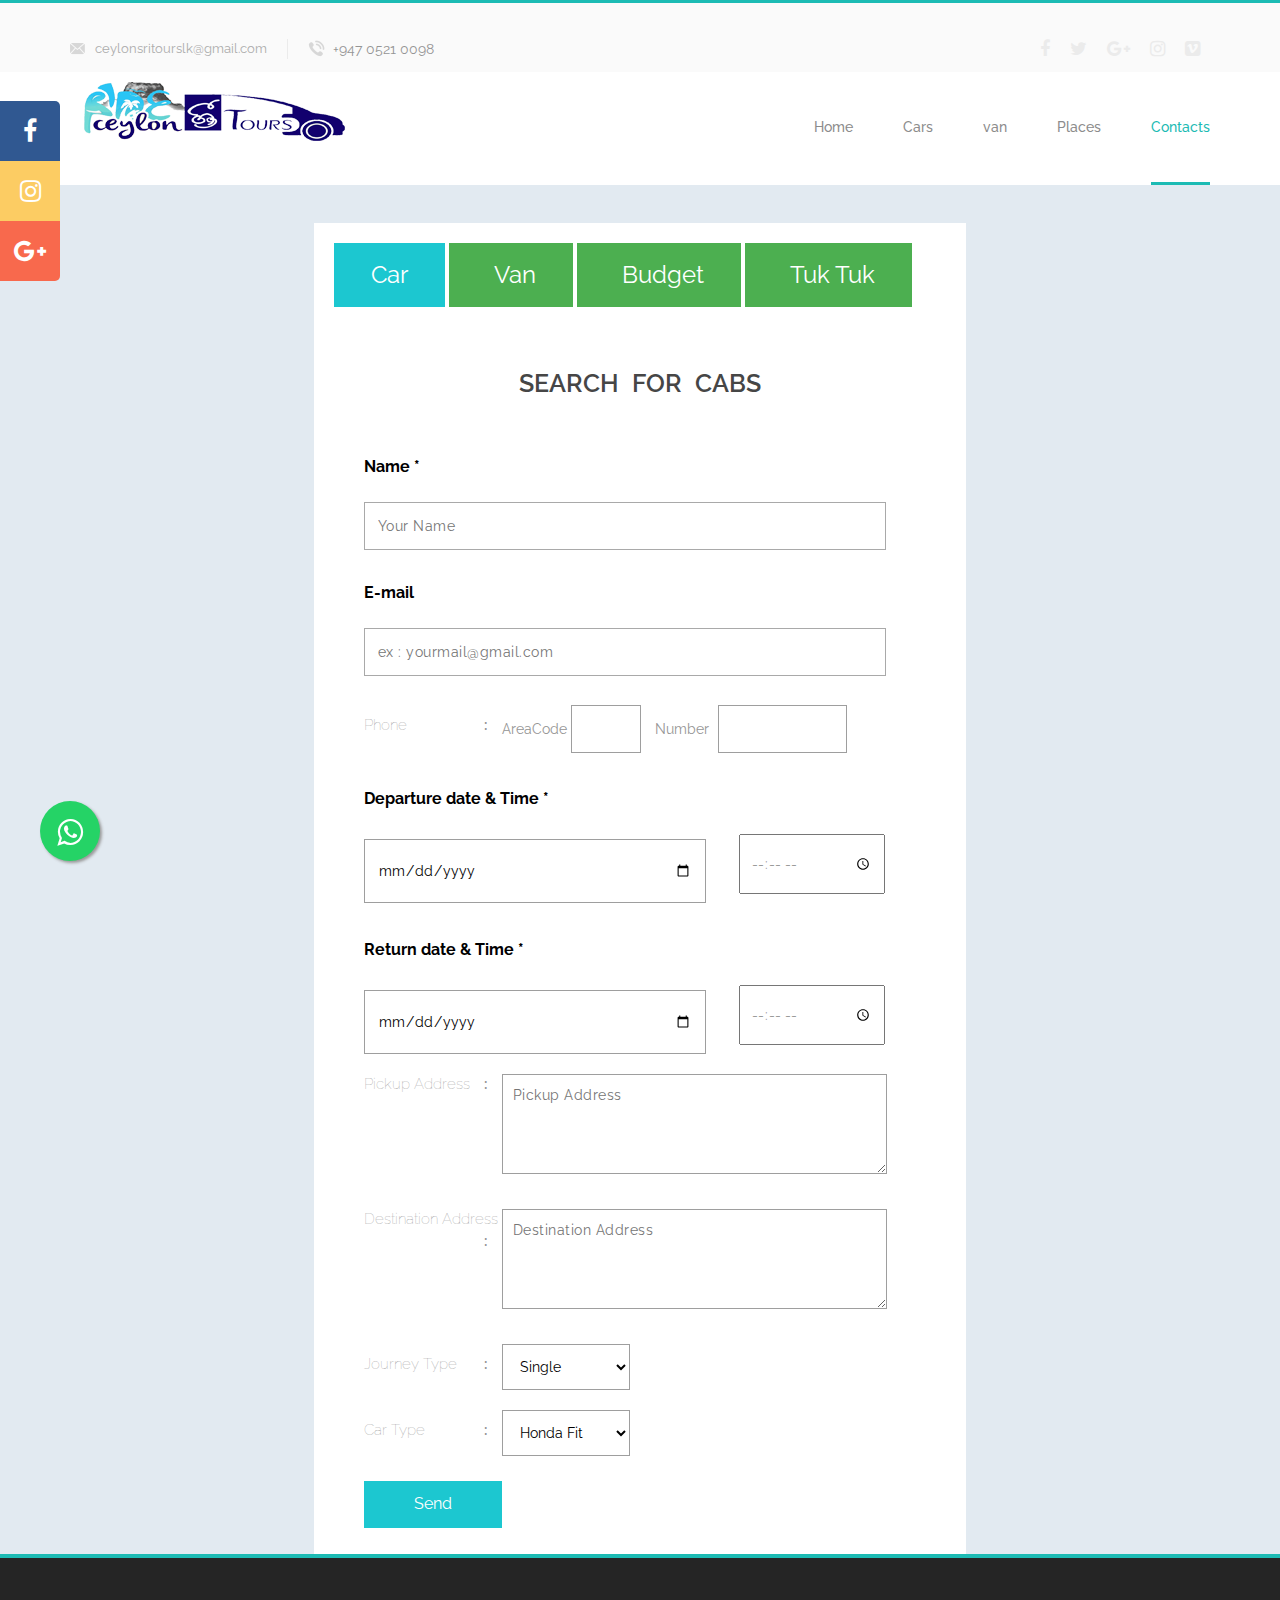
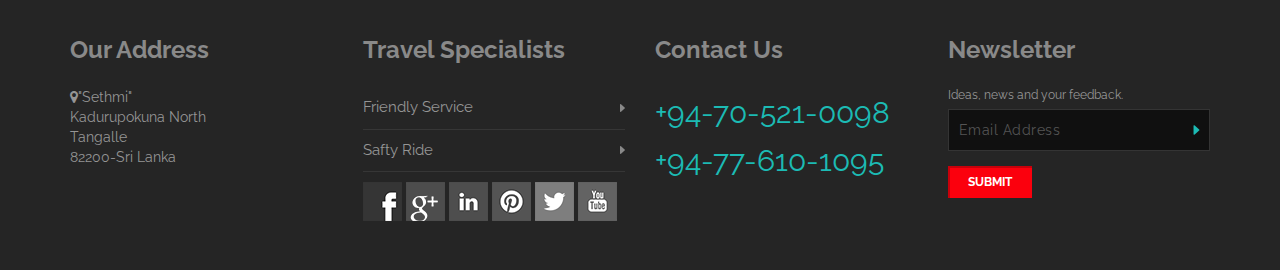
==== commit aff88679: "Update contact.html" ====
--- a/contact.html
+++ b/contact.html
@@ -292,7 +292,7 @@
     <div class="top1_wrapper">
         <div class="container">
             <div class="top1 clearfix">
-                <div class="email1"><a href="#">ceylonsritoursbm@gmail.com</a></div>
+                <div class="email1"><a href="#">ceylonsritourslk@gmail.com</a></div>
                 <div class="phone1"><a href="tel:+94705210098">+947 0521 0098</a></div>
                 <div class="social_wrapper">
                     <ul class="social clearfix">
@@ -915,7 +915,7 @@
                 <div class="col-sm-3">
                     <div class="bot1_title">Our Address</div>
                   <p><i class="fa fa-map-marker"></i>"Sethmi"
-                    <br>Kadurupokuna North<<br>
+                    <br>Kadurupokuna North<br>
                     Tangalle<br>
                   82200-Sri Lanka</p>
                 </div>
@@ -941,7 +941,7 @@
                 <div class="col-sm-3">
                  <div class="bot1_title">Contact Us</div>
                     <div class="phone2"> <a href="tel:+94705210098">+94-70-521-0098</a></div>
-                    <div class="phone2"> <a href="tel:+94773523279">+94-77-352-3279</a></div>
+                    <div class="phone2"> <a href="tel:+94776101095">+94-77-610-1095</a></div>
                     
                     <div class="support1"><a href="#"></a></div>
                 </div>
@@ -970,4 +970,4 @@
 
 
 </body>
-</html>+</html>
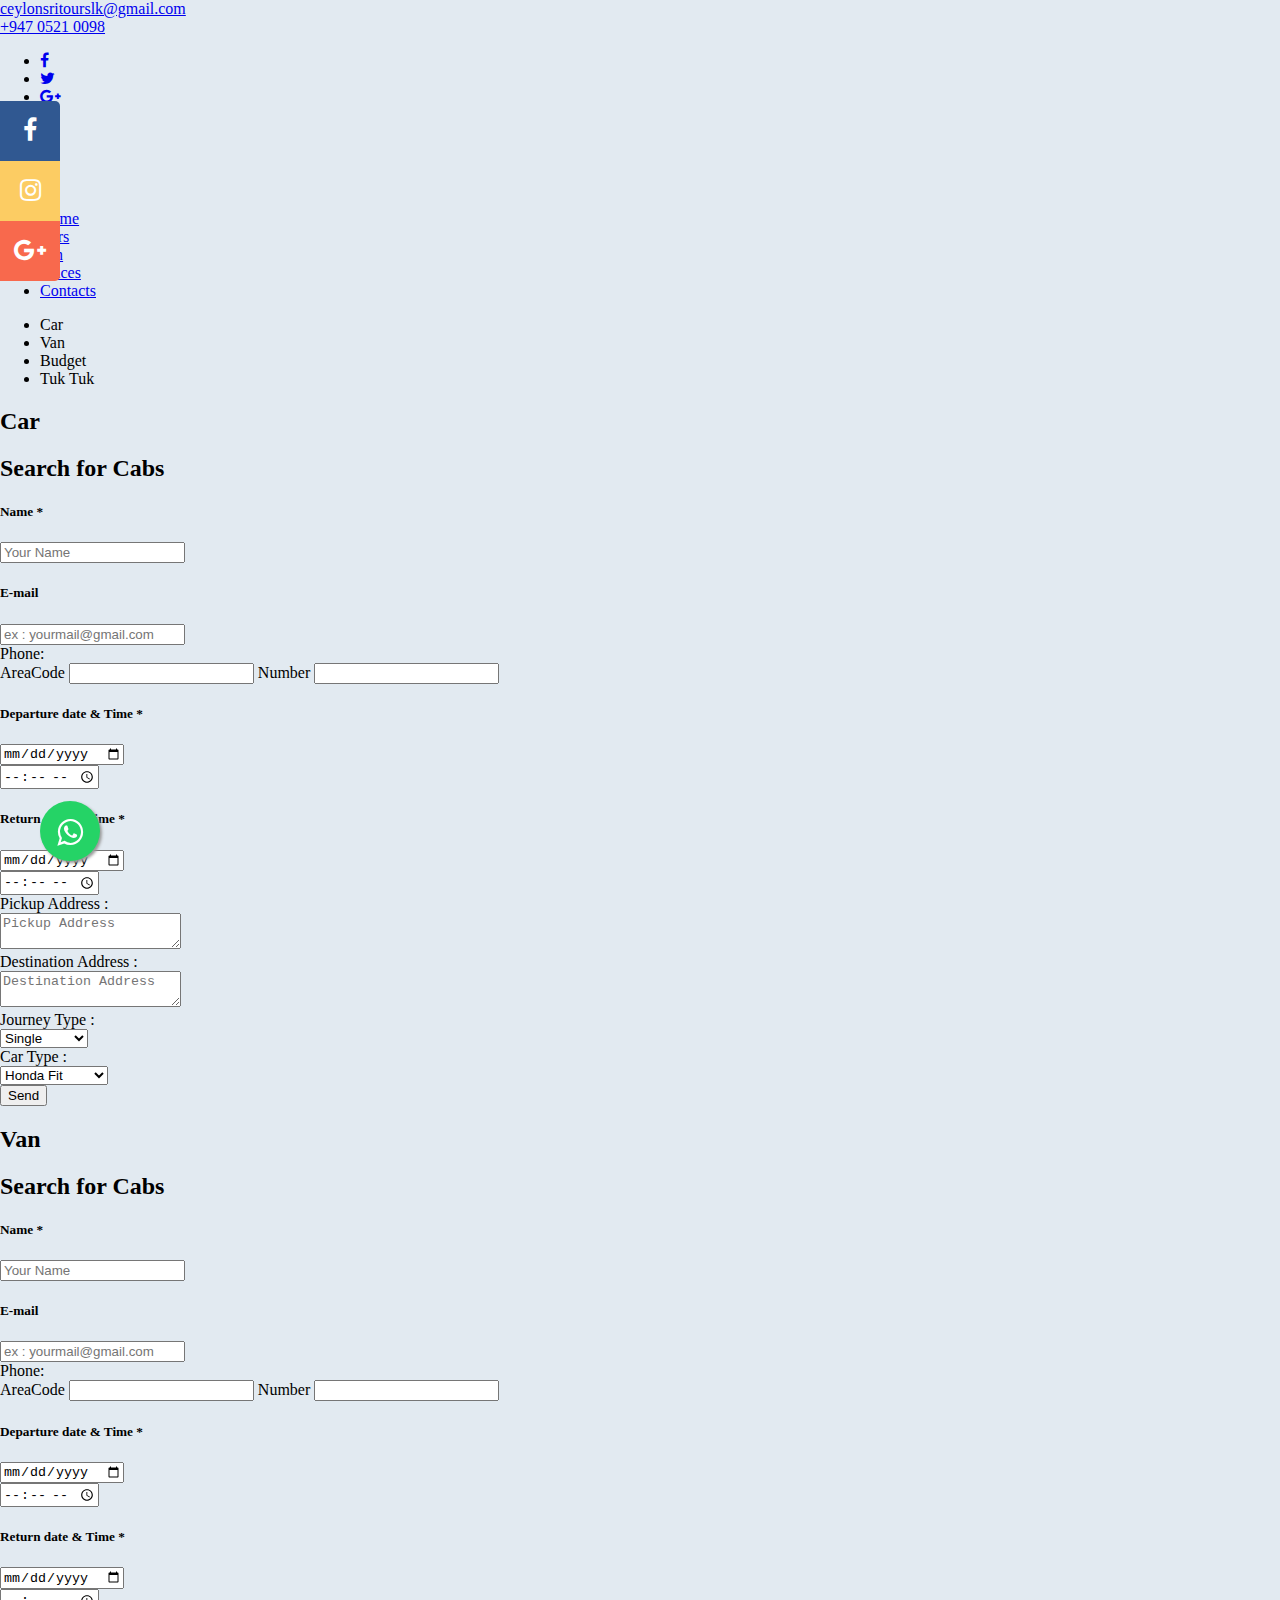
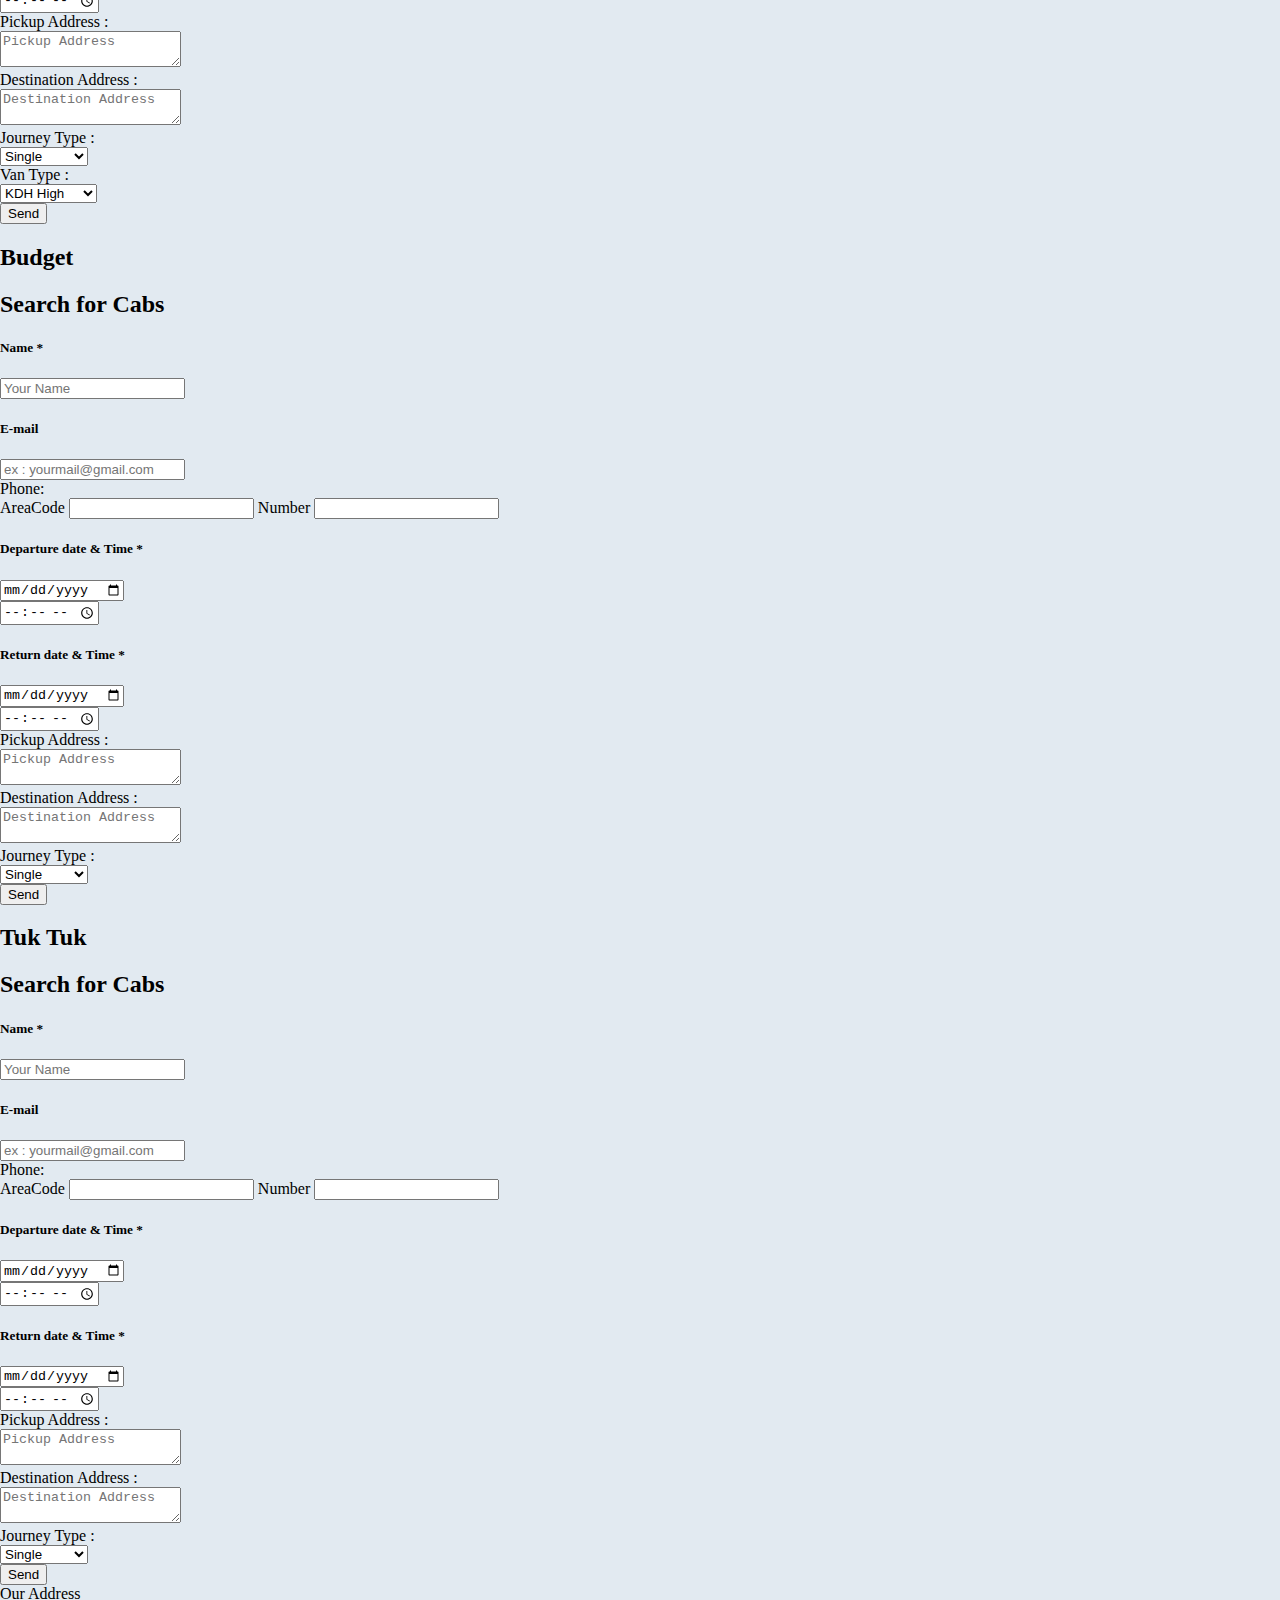
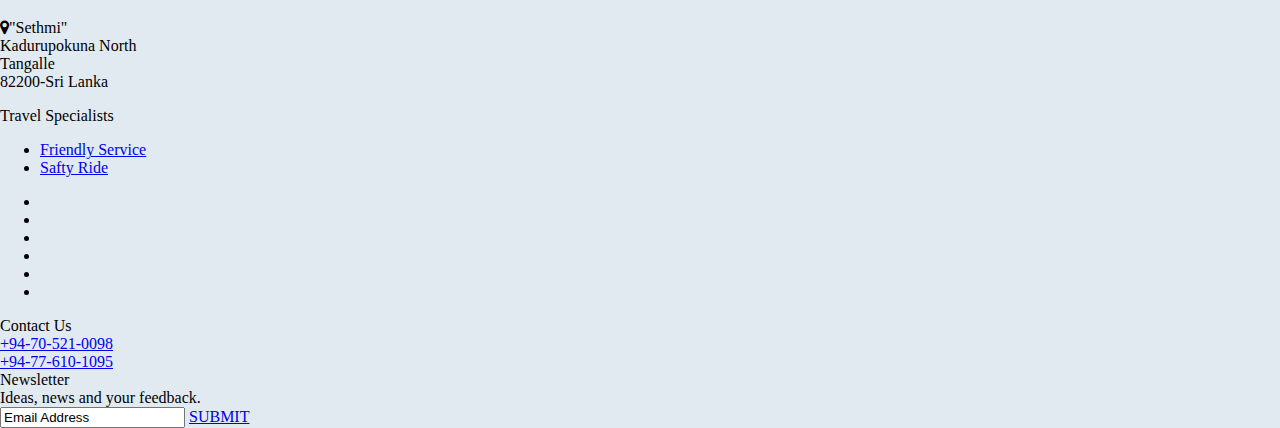
==== commit de07ce2e: "Add files via upload" ====
--- a/contact.html
+++ b/contact.html
@@ -970,4 +970,4 @@
 
 
 </body>
-</html>
+</html>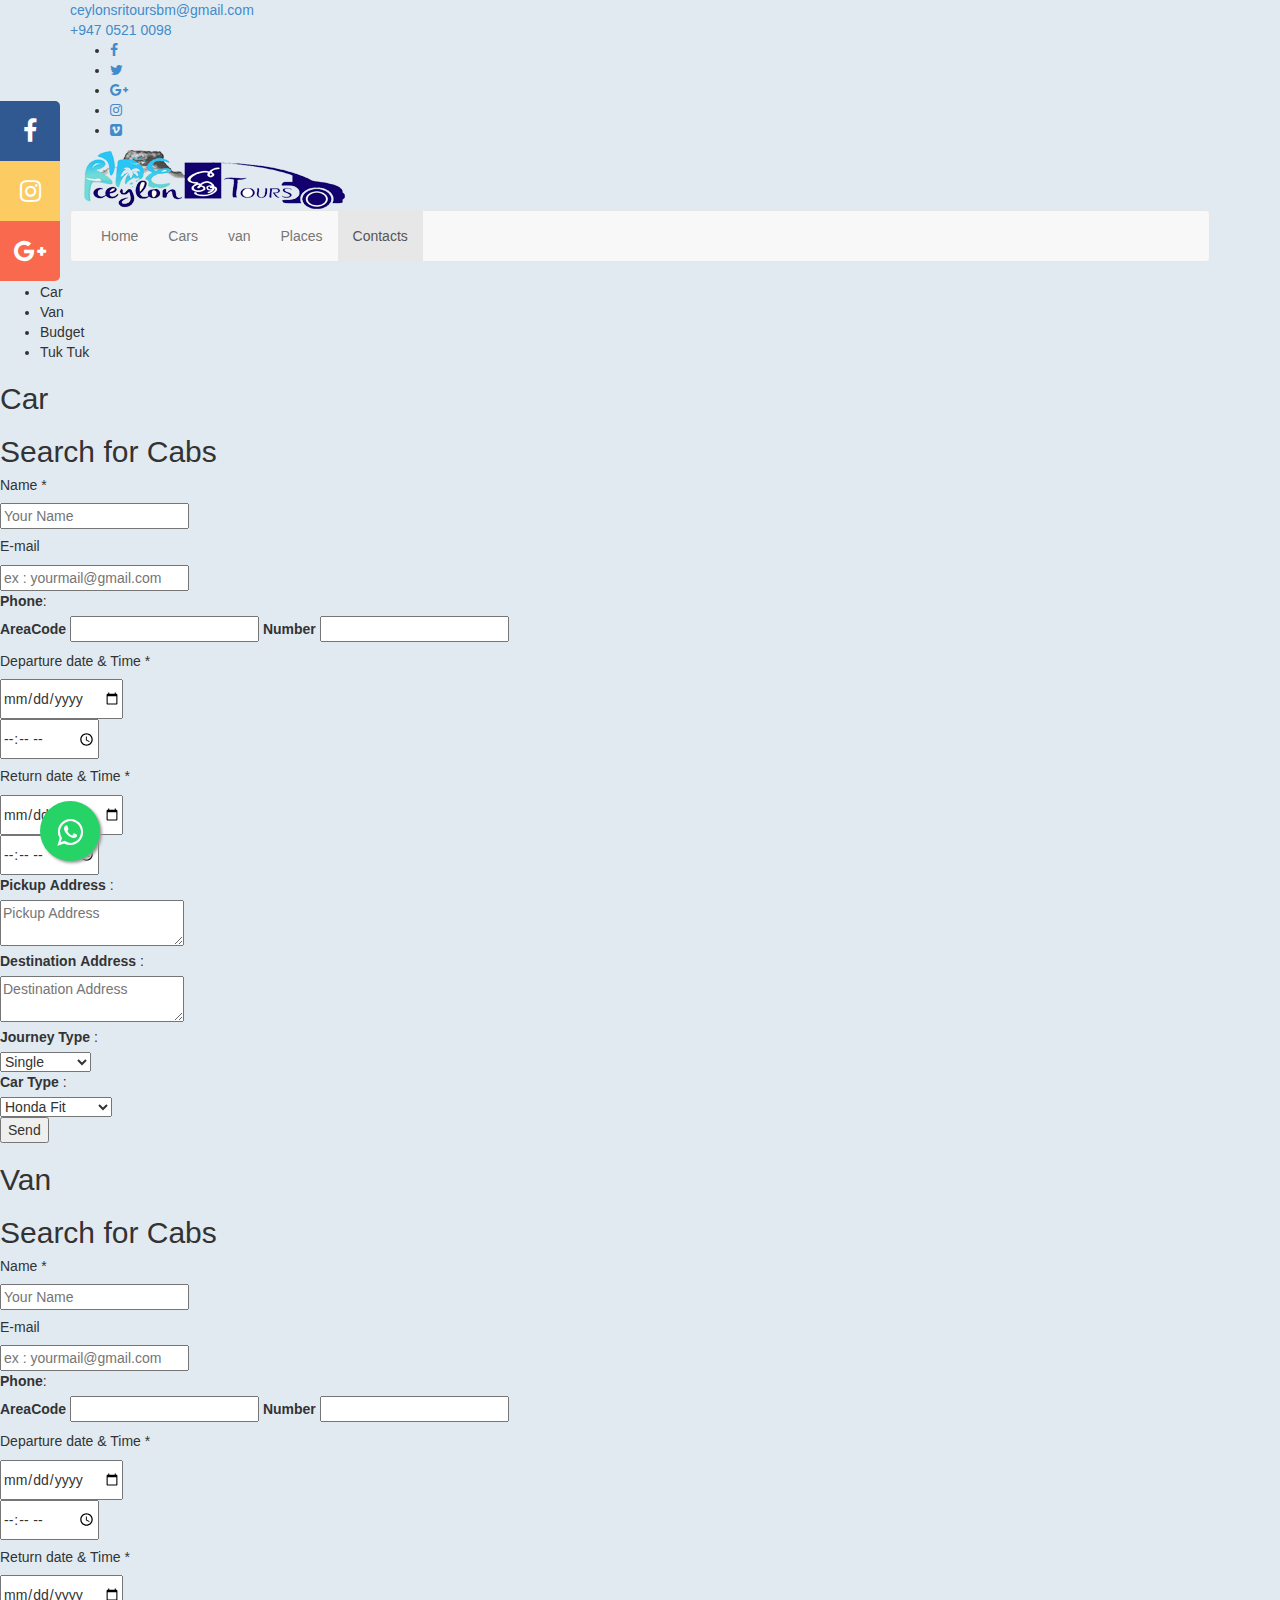
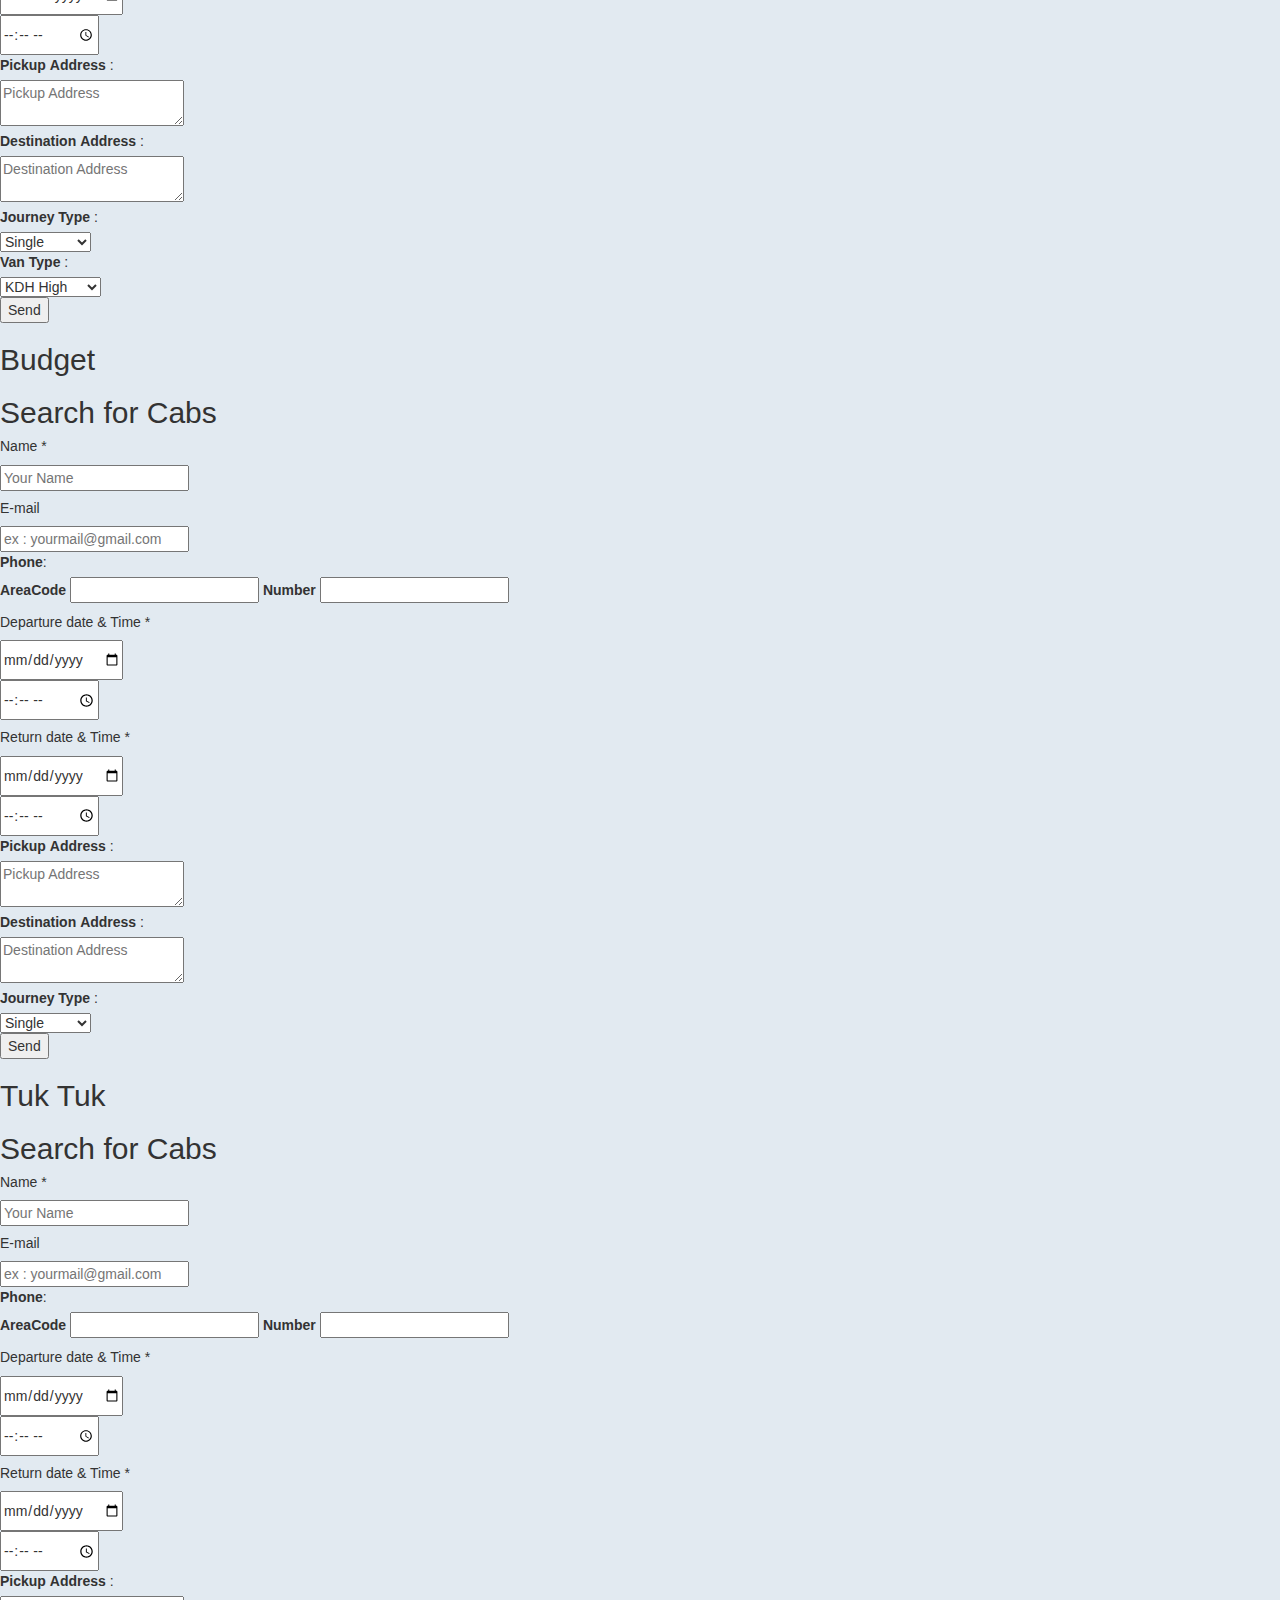
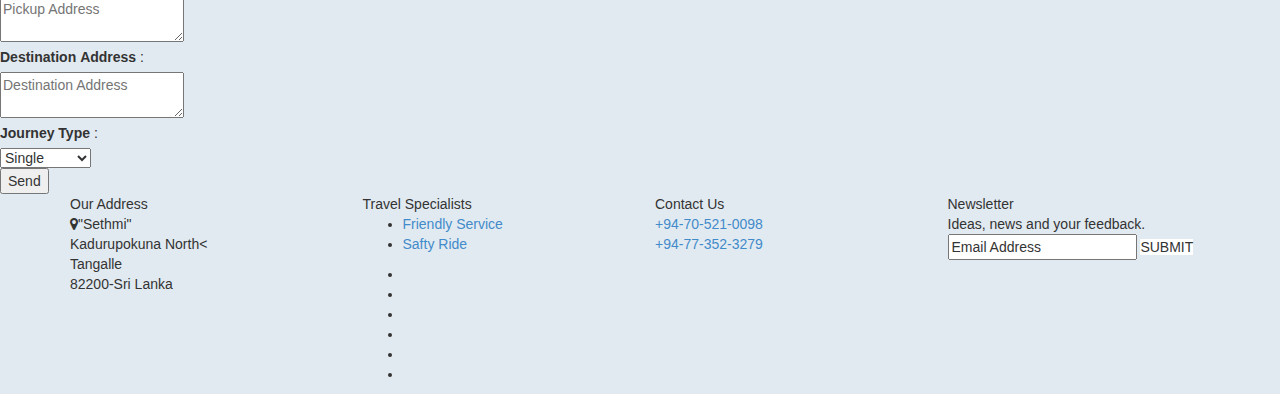
==== commit e7495ca1: "Update contact.html" ====
--- a/contact.html
+++ b/contact.html
@@ -292,7 +292,7 @@
     <div class="top1_wrapper">
         <div class="container">
             <div class="top1 clearfix">
-                <div class="email1"><a href="#">ceylonsritourslk@gmail.com</a></div>
+                <div class="email1"><a href="#">ceylonsritoursbm@gmail.com</a></div>
                 <div class="phone1"><a href="tel:+94705210098">+947 0521 0098</a></div>
                 <div class="social_wrapper">
                     <ul class="social clearfix">
@@ -915,7 +915,7 @@
                 <div class="col-sm-3">
                     <div class="bot1_title">Our Address</div>
                   <p><i class="fa fa-map-marker"></i>"Sethmi"
-                    <br>Kadurupokuna North<br>
+                    <br>Kadurupokuna North<<br>
                     Tangalle<br>
                   82200-Sri Lanka</p>
                 </div>
@@ -941,7 +941,7 @@
                 <div class="col-sm-3">
                  <div class="bot1_title">Contact Us</div>
                     <div class="phone2"> <a href="tel:+94705210098">+94-70-521-0098</a></div>
-                    <div class="phone2"> <a href="tel:+94776101095">+94-77-610-1095</a></div>
+                    <div class="phone2"> <a href="tel:+94773523279">+94-77-352-3279</a></div>
                     
                     <div class="support1"><a href="#"></a></div>
                 </div>
@@ -970,4 +970,4 @@
 
 
 </body>
-</html>+</html>
--- a/css/select2.css
+++ b/css/select2.css
@@ -0,0 +1,482 @@
+.select2-container {
+  box-sizing: border-box;
+  display: inline-block;
+  margin: 0;
+  position: relative;
+  vertical-align: middle; }
+  .select2-container .select2-selection--single {
+    box-sizing: border-box;
+    cursor: pointer;
+    display: block;
+    height: 28px;
+    user-select: none;
+    -webkit-user-select: none; }
+    .select2-container .select2-selection--single .select2-selection__rendered {
+      display: block;
+      padding-left: 8px;
+      padding-right: 20px;
+      overflow: hidden;
+      text-overflow: ellipsis;
+      white-space: nowrap; }
+    .select2-container .select2-selection--single .select2-selection__clear {
+      position: relative; }
+  .select2-container[dir="rtl"] .select2-selection--single .select2-selection__rendered {
+    padding-right: 8px;
+    padding-left: 20px; }
+  .select2-container .select2-selection--multiple {
+    box-sizing: border-box;
+    cursor: pointer;
+    display: block;
+    min-height: 32px;
+    user-select: none;
+    -webkit-user-select: none; }
+    .select2-container .select2-selection--multiple .select2-selection__rendered {
+      display: inline-block;
+      overflow: hidden;
+      padding-left: 8px;
+      text-overflow: ellipsis;
+      white-space: nowrap; }
+  .select2-container .select2-search--inline {
+    float: left; }
+    .select2-container .select2-search--inline .select2-search__field {
+      box-sizing: border-box;
+      border: none;
+      font-size: 100%;
+      margin-top: 5px;
+      padding: 0; }
+      .select2-container .select2-search--inline .select2-search__field::-webkit-search-cancel-button {
+        -webkit-appearance: none; }
+
+.select2-dropdown {
+  background-color: white;
+  border: 1px solid #aaa;
+  border-radius: 4px;
+  box-sizing: border-box;
+  display: block;
+  position: absolute;
+  left: -100000px;
+  width: 100%;
+  z-index: 1051; }
+
+.select2-results {
+  display: block; }
+
+.select2-results__options {
+  list-style: none;
+  margin: 0;
+  padding: 0; }
+
+.select2-results__option {
+  padding: 6px;
+  user-select: none;
+  -webkit-user-select: none; }
+  .select2-results__option[aria-selected] {
+    cursor: pointer; }
+
+.select2-container--open .select2-dropdown {
+  left: 0; }
+
+.select2-container--open .select2-dropdown--above {
+  border-bottom: none;
+  border-bottom-left-radius: 0;
+  border-bottom-right-radius: 0; }
+
+.select2-container--open .select2-dropdown--below {
+  border-top: none;
+  border-top-left-radius: 0;
+  border-top-right-radius: 0; }
+
+.select2-search--dropdown {
+  display: block;
+  padding: 4px; }
+  .select2-search--dropdown .select2-search__field {
+    padding: 4px;
+    width: 100%;
+    box-sizing: border-box; }
+    .select2-search--dropdown .select2-search__field::-webkit-search-cancel-button {
+      -webkit-appearance: none; }
+  .select2-search--dropdown.select2-search--hide {
+    display: none; }
+
+.select2-close-mask {
+  border: 0;
+  margin: 0;
+  padding: 0;
+  display: block;
+  position: fixed;
+  left: 0;
+  top: 0;
+  min-height: 100%;
+  min-width: 100%;
+  height: auto;
+  width: auto;
+  opacity: 0;
+  z-index: 99;
+  background-color: #fff;
+  filter: alpha(opacity=0); }
+
+.select2-hidden-accessible {
+  border: 0 !important;
+  clip: rect(0 0 0 0) !important;
+  height: 1px !important;
+  margin: -1px !important;
+  overflow: hidden !important;
+  padding: 0 !important;
+  position: absolute !important;
+  width: 1px !important; }
+
+.select2-container--default .select2-selection--single {
+  background-color: #fff;
+  border: 1px solid #aaa;
+  border-radius: 4px; }
+  .select2-container--default .select2-selection--single .select2-selection__rendered {
+    color: #444;
+    line-height: 28px; }
+  .select2-container--default .select2-selection--single .select2-selection__clear {
+    cursor: pointer;
+    float: right;
+    font-weight: bold; }
+  .select2-container--default .select2-selection--single .select2-selection__placeholder {
+    color: #999; }
+  .select2-container--default .select2-selection--single .select2-selection__arrow {
+    height: 26px;
+    position: absolute;
+    top: 1px;
+    right: 1px;
+    width: 20px; }
+    .select2-container--default .select2-selection--single .select2-selection__arrow b {
+      border-color: #888 transparent transparent transparent;
+      border-style: solid;
+      border-width: 5px 4px 0 4px;
+      height: 0;
+      left: 50%;
+      margin-left: -4px;
+      margin-top: -2px;
+      position: absolute;
+      top: 50%;
+      width: 0; }
+
+.select2-container--default[dir="rtl"] .select2-selection--single .select2-selection__clear {
+  float: left; }
+
+.select2-container--default[dir="rtl"] .select2-selection--single .select2-selection__arrow {
+  left: 1px;
+  right: auto; }
+
+.select2-container--default.select2-container--disabled .select2-selection--single {
+  background-color: #eee;
+  cursor: default; }
+  .select2-container--default.select2-container--disabled .select2-selection--single .select2-selection__clear {
+    display: none; }
+
+.select2-container--default.select2-container--open .select2-selection--single .select2-selection__arrow b {
+  border-color: transparent transparent #888 transparent;
+  border-width: 0 4px 5px 4px; }
+
+.select2-container--default .select2-selection--multiple {
+  background-color: white;
+  border: 1px solid #aaa;
+  border-radius: 4px;
+  cursor: text; }
+  .select2-container--default .select2-selection--multiple .select2-selection__rendered {
+    box-sizing: border-box;
+    list-style: none;
+    margin: 0;
+    padding: 0 5px;
+    width: 100%; }
+  .select2-container--default .select2-selection--multiple .select2-selection__placeholder {
+    color: #999;
+    margin-top: 5px;
+    float: left; }
+  .select2-container--default .select2-selection--multiple .select2-selection__clear {
+    cursor: pointer;
+    float: right;
+    font-weight: bold;
+    margin-top: 5px;
+    margin-right: 10px; }
+  .select2-container--default .select2-selection--multiple .select2-selection__choice {
+    background-color: #e4e4e4;
+    border: 1px solid #aaa;
+    border-radius: 4px;
+    cursor: default;
+    float: left;
+    margin-right: 5px;
+    margin-top: 5px;
+    padding: 0 5px; }
+  .select2-container--default .select2-selection--multiple .select2-selection__choice__remove {
+    color: #999;
+    cursor: pointer;
+    display: inline-block;
+    font-weight: bold;
+    margin-right: 2px; }
+    .select2-container--default .select2-selection--multiple .select2-selection__choice__remove:hover {
+      color: #333; }
+
+.select2-container--default[dir="rtl"] .select2-selection--multiple .select2-selection__choice, .select2-container--default[dir="rtl"] .select2-selection--multiple .select2-selection__placeholder, .select2-container--default[dir="rtl"] .select2-selection--multiple .select2-search--inline {
+  float: right; }
+
+.select2-container--default[dir="rtl"] .select2-selection--multiple .select2-selection__choice {
+  margin-left: 5px;
+  margin-right: auto; }
+
+.select2-container--default[dir="rtl"] .select2-selection--multiple .select2-selection__choice__remove {
+  margin-left: 2px;
+  margin-right: auto; }
+
+.select2-container--default.select2-container--focus .select2-selection--multiple {
+  border: solid black 1px;
+  outline: 0; }
+
+.select2-container--default.select2-container--disabled .select2-selection--multiple {
+  background-color: #eee;
+  cursor: default; }
+
+.select2-container--default.select2-container--disabled .select2-selection__choice__remove {
+  display: none; }
+
+.select2-container--default.select2-container--open.select2-container--above .select2-selection--single, .select2-container--default.select2-container--open.select2-container--above .select2-selection--multiple {
+  border-top-left-radius: 0;
+  border-top-right-radius: 0; }
+
+.select2-container--default.select2-container--open.select2-container--below .select2-selection--single, .select2-container--default.select2-container--open.select2-container--below .select2-selection--multiple {
+  border-bottom-left-radius: 0;
+  border-bottom-right-radius: 0; }
+
+.select2-container--default .select2-search--dropdown .select2-search__field {
+  border: 1px solid #aaa; }
+
+.select2-container--default .select2-search--inline .select2-search__field {
+  background: transparent;
+  border: none;
+  outline: 0;
+  box-shadow: none;
+  -webkit-appearance: textfield; }
+
+.select2-container--default .select2-results > .select2-results__options {
+  max-height: 200px;
+  overflow-y: auto; }
+
+.select2-container--default .select2-results__option[role=group] {
+  padding: 0; }
+
+.select2-container--default .select2-results__option[aria-disabled=true] {
+  color: #999; }
+
+.select2-container--default .select2-results__option[aria-selected=true] {
+  background-color: #ddd; }
+
+.select2-container--default .select2-results__option .select2-results__option {
+  padding-left: 1em; }
+  .select2-container--default .select2-results__option .select2-results__option .select2-results__group {
+    padding-left: 0; }
+  .select2-container--default .select2-results__option .select2-results__option .select2-results__option {
+    margin-left: -1em;
+    padding-left: 2em; }
+    .select2-container--default .select2-results__option .select2-results__option .select2-results__option .select2-results__option {
+      margin-left: -2em;
+      padding-left: 3em; }
+      .select2-container--default .select2-results__option .select2-results__option .select2-results__option .select2-results__option .select2-results__option {
+        margin-left: -3em;
+        padding-left: 4em; }
+        .select2-container--default .select2-results__option .select2-results__option .select2-results__option .select2-results__option .select2-results__option .select2-results__option {
+          margin-left: -4em;
+          padding-left: 5em; }
+          .select2-container--default .select2-results__option .select2-results__option .select2-results__option .select2-results__option .select2-results__option .select2-results__option .select2-results__option {
+            margin-left: -5em;
+            padding-left: 6em; }
+
+.select2-container--default .select2-results__option--highlighted[aria-selected] {
+  background-color: #5897fb;
+  color: white; }
+
+.select2-container--default .select2-results__group {
+  cursor: default;
+  display: block;
+  padding: 6px; }
+
+.select2-container--classic .select2-selection--single {
+  background-color: #f7f7f7;
+  border: 1px solid #aaa;
+  border-radius: 4px;
+  outline: 0;
+  background-image: -webkit-linear-gradient(top, white 50%, #eeeeee 100%);
+  background-image: -o-linear-gradient(top, white 50%, #eeeeee 100%);
+  background-image: linear-gradient(to bottom, white 50%, #eeeeee 100%);
+  background-repeat: repeat-x;
+  filter: progid:DXImageTransform.Microsoft.gradient(startColorstr='#FFFFFFFF', endColorstr='#FFEEEEEE', GradientType=0); }
+  .select2-container--classic .select2-selection--single:focus {
+    border: 1px solid #5897fb; }
+  .select2-container--classic .select2-selection--single .select2-selection__rendered {
+    color: #444;
+    line-height: 28px; }
+  .select2-container--classic .select2-selection--single .select2-selection__clear {
+    cursor: pointer;
+    float: right;
+    font-weight: bold;
+    margin-right: 10px; }
+  .select2-container--classic .select2-selection--single .select2-selection__placeholder {
+    color: #999; }
+  .select2-container--classic .select2-selection--single .select2-selection__arrow {
+    background-color: #ddd;
+    border: none;
+    border-left: 1px solid #aaa;
+    border-top-right-radius: 4px;
+    border-bottom-right-radius: 4px;
+    height: 26px;
+    position: absolute;
+    top: 1px;
+    right: 1px;
+    width: 20px;
+    background-image: -webkit-linear-gradient(top, #eeeeee 50%, #cccccc 100%);
+    background-image: -o-linear-gradient(top, #eeeeee 50%, #cccccc 100%);
+    background-image: linear-gradient(to bottom, #eeeeee 50%, #cccccc 100%);
+    background-repeat: repeat-x;
+    filter: progid:DXImageTransform.Microsoft.gradient(startColorstr='#FFEEEEEE', endColorstr='#FFCCCCCC', GradientType=0); }
+    .select2-container--classic .select2-selection--single .select2-selection__arrow b {
+      border-color: #888 transparent transparent transparent;
+      border-style: solid;
+      border-width: 5px 4px 0 4px;
+      height: 0;
+      left: 50%;
+      margin-left: -4px;
+      margin-top: -2px;
+      position: absolute;
+      top: 50%;
+      width: 0; }
+
+.select2-container--classic[dir="rtl"] .select2-selection--single .select2-selection__clear {
+  float: left; }
+
+.select2-container--classic[dir="rtl"] .select2-selection--single .select2-selection__arrow {
+  border: none;
+  border-right: 1px solid #aaa;
+  border-radius: 0;
+  border-top-left-radius: 4px;
+  border-bottom-left-radius: 4px;
+  left: 1px;
+  right: auto; }
+
+.select2-container--classic.select2-container--open .select2-selection--single {
+  border: 1px solid #5897fb; }
+  .select2-container--classic.select2-container--open .select2-selection--single .select2-selection__arrow {
+    background: transparent;
+    border: none; }
+    .select2-container--classic.select2-container--open .select2-selection--single .select2-selection__arrow b {
+      border-color: transparent transparent #888 transparent;
+      border-width: 0 4px 5px 4px; }
+
+.select2-container--classic.select2-container--open.select2-container--above .select2-selection--single {
+  border-top: none;
+  border-top-left-radius: 0;
+  border-top-right-radius: 0;
+  background-image: -webkit-linear-gradient(top, white 0%, #eeeeee 50%);
+  background-image: -o-linear-gradient(top, white 0%, #eeeeee 50%);
+  background-image: linear-gradient(to bottom, white 0%, #eeeeee 50%);
+  background-repeat: repeat-x;
+  filter: progid:DXImageTransform.Microsoft.gradient(startColorstr='#FFFFFFFF', endColorstr='#FFEEEEEE', GradientType=0); }
+
+.select2-container--classic.select2-container--open.select2-container--below .select2-selection--single {
+  border-bottom: none;
+  border-bottom-left-radius: 0;
+  border-bottom-right-radius: 0;
+  background-image: -webkit-linear-gradient(top, #eeeeee 50%, white 100%);
+  background-image: -o-linear-gradient(top, #eeeeee 50%, white 100%);
+  background-image: linear-gradient(to bottom, #eeeeee 50%, white 100%);
+  background-repeat: repeat-x;
+  filter: progid:DXImageTransform.Microsoft.gradient(startColorstr='#FFEEEEEE', endColorstr='#FFFFFFFF', GradientType=0); }
+
+.select2-container--classic .select2-selection--multiple {
+  background-color: white;
+  border: 1px solid #aaa;
+  border-radius: 4px;
+  cursor: text;
+  outline: 0; }
+  .select2-container--classic .select2-selection--multiple:focus {
+    border: 1px solid #5897fb; }
+  .select2-container--classic .select2-selection--multiple .select2-selection__rendered {
+    list-style: none;
+    margin: 0;
+    padding: 0 5px; }
+  .select2-container--classic .select2-selection--multiple .select2-selection__clear {
+    display: none; }
+  .select2-container--classic .select2-selection--multiple .select2-selection__choice {
+    background-color: #e4e4e4;
+    border: 1px solid #aaa;
+    border-radius: 4px;
+    cursor: default;
+    float: left;
+    margin-right: 5px;
+    margin-top: 5px;
+    padding: 0 5px; }
+  .select2-container--classic .select2-selection--multiple .select2-selection__choice__remove {
+    color: #888;
+    cursor: pointer;
+    display: inline-block;
+    font-weight: bold;
+    margin-right: 2px; }
+    .select2-container--classic .select2-selection--multiple .select2-selection__choice__remove:hover {
+      color: #555; }
+
+.select2-container--classic[dir="rtl"] .select2-selection--multiple .select2-selection__choice {
+  float: right; }
+
+.select2-container--classic[dir="rtl"] .select2-selection--multiple .select2-selection__choice {
+  margin-left: 5px;
+  margin-right: auto; }
+
+.select2-container--classic[dir="rtl"] .select2-selection--multiple .select2-selection__choice__remove {
+  margin-left: 2px;
+  margin-right: auto; }
+
+.select2-container--classic.select2-container--open .select2-selection--multiple {
+  border: 1px solid #5897fb; }
+
+.select2-container--classic.select2-container--open.select2-container--above .select2-selection--multiple {
+  border-top: none;
+  border-top-left-radius: 0;
+  border-top-right-radius: 0; }
+
+.select2-container--classic.select2-container--open.select2-container--below .select2-selection--multiple {
+  border-bottom: none;
+  border-bottom-left-radius: 0;
+  border-bottom-right-radius: 0; }
+
+.select2-container--classic .select2-search--dropdown .select2-search__field {
+  border: 1px solid #aaa;
+  outline: 0; }
+
+.select2-container--classic .select2-search--inline .select2-search__field {
+  outline: 0;
+  box-shadow: none; }
+
+.select2-container--classic .select2-dropdown {
+  background-color: white;
+  border: 1px solid transparent; }
+
+.select2-container--classic .select2-dropdown--above {
+  border-bottom: none; }
+
+.select2-container--classic .select2-dropdown--below {
+  border-top: none; }
+
+.select2-container--classic .select2-results > .select2-results__options {
+  max-height: 200px;
+  overflow-y: auto; }
+
+.select2-container--classic .select2-results__option[role=group] {
+  padding: 0; }
+
+.select2-container--classic .select2-results__option[aria-disabled=true] {
+  color: grey; }
+
+.select2-container--classic .select2-results__option--highlighted[aria-selected] {
+  background-color: #3875d7;
+  color: white; }
+
+.select2-container--classic .select2-results__group {
+  cursor: default;
+  display: block;
+  padding: 6px; }
+
+.select2-container--classic.select2-container--open .select2-dropdown {
+  border-color: #5897fb; }
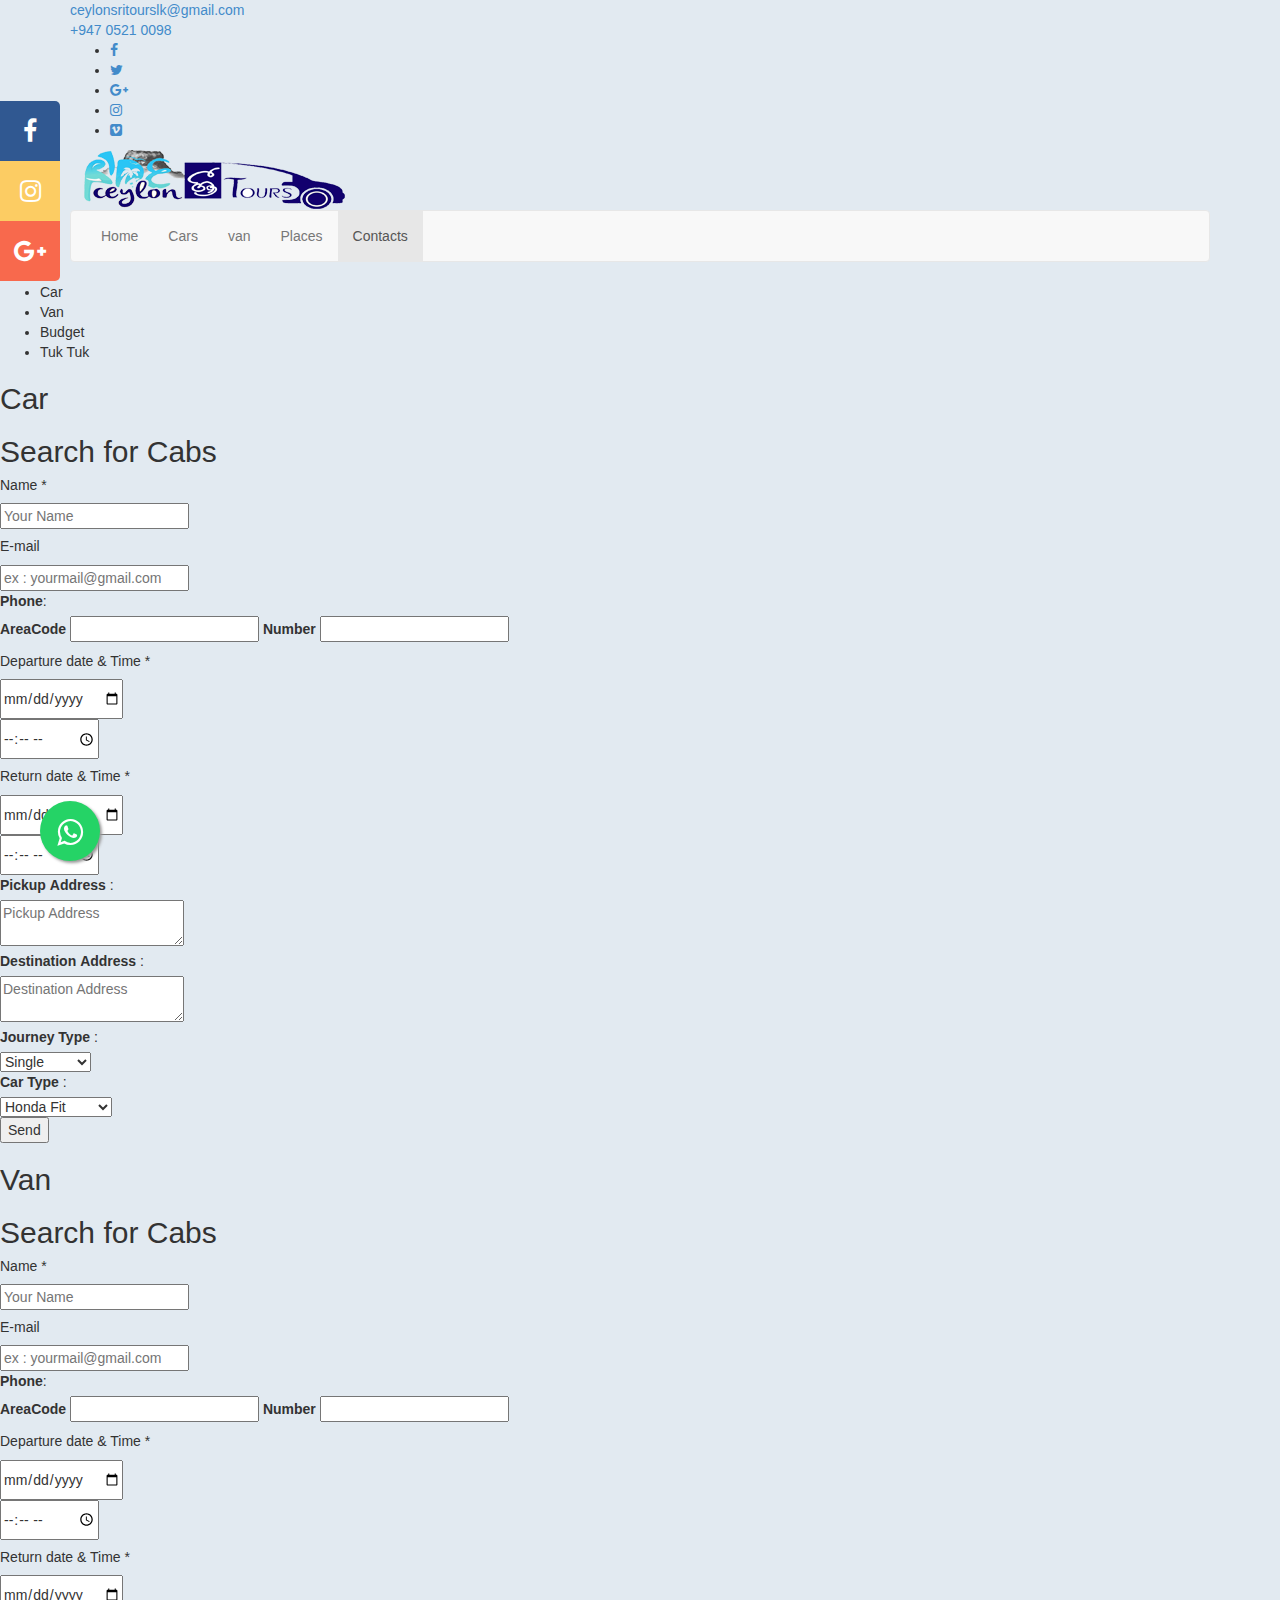
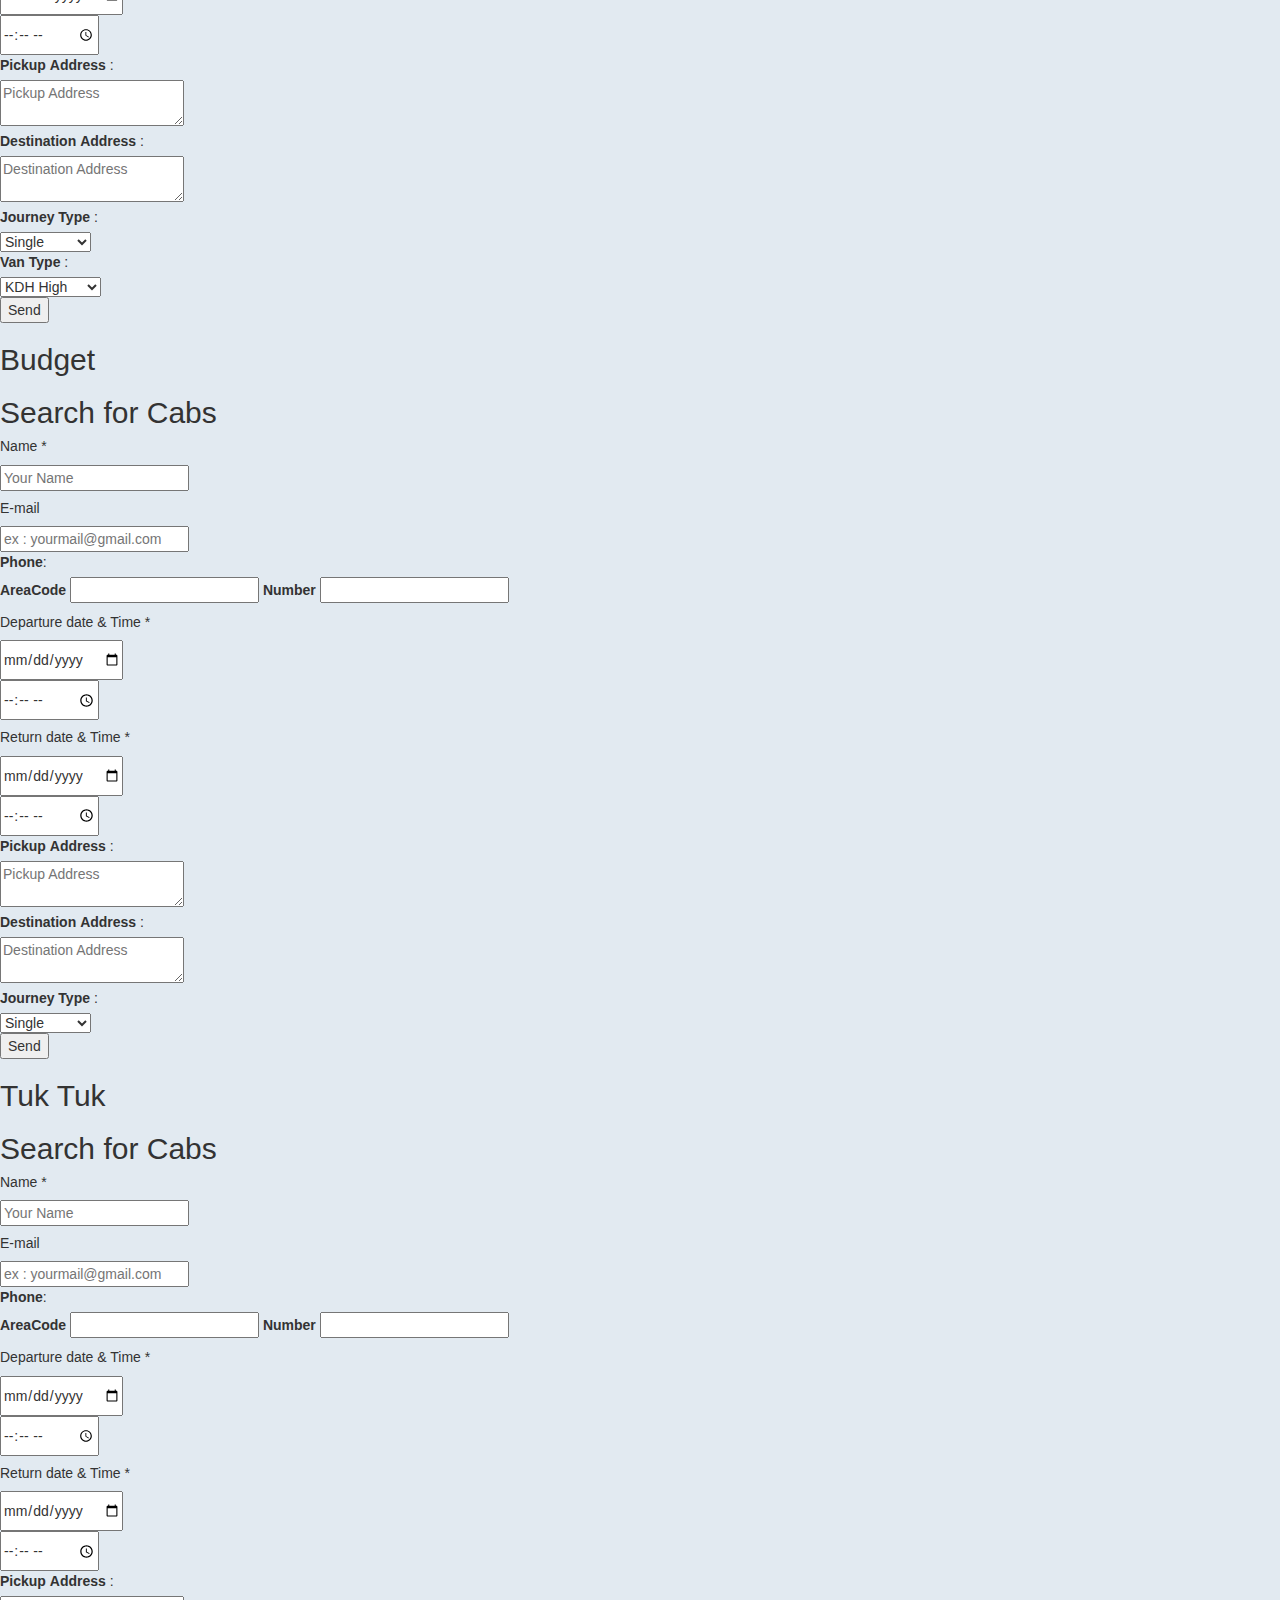
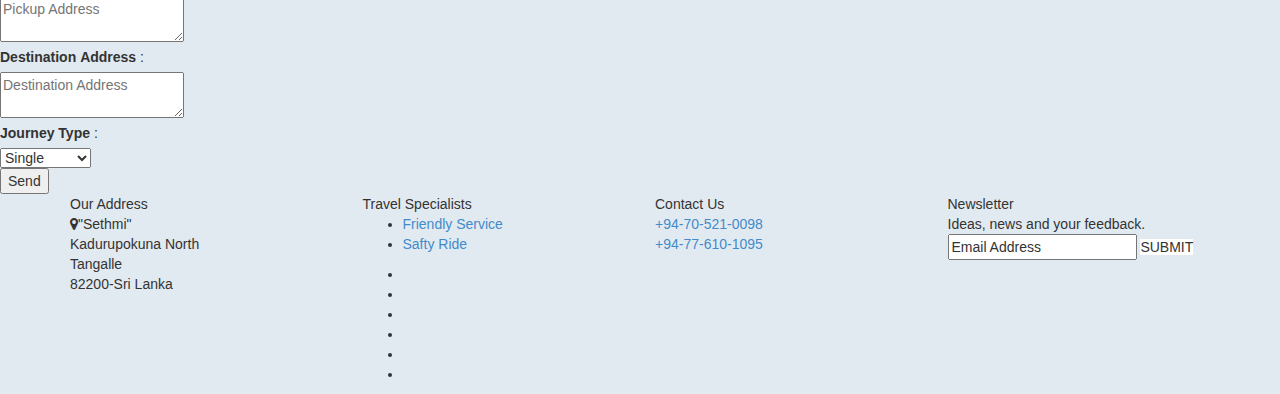
==== commit 329ced03: "Update contact.html" ====
--- a/contact.html
+++ b/contact.html
@@ -292,7 +292,7 @@
     <div class="top1_wrapper">
         <div class="container">
             <div class="top1 clearfix">
-                <div class="email1"><a href="#">ceylonsritoursbm@gmail.com</a></div>
+                <div class="email1"><a href="#">ceylonsritourslk@gmail.com</a></div>
                 <div class="phone1"><a href="tel:+94705210098">+947 0521 0098</a></div>
                 <div class="social_wrapper">
                     <ul class="social clearfix">
@@ -915,7 +915,7 @@
                 <div class="col-sm-3">
                     <div class="bot1_title">Our Address</div>
                   <p><i class="fa fa-map-marker"></i>"Sethmi"
-                    <br>Kadurupokuna North<<br>
+                    <br>Kadurupokuna North<br>
                     Tangalle<br>
                   82200-Sri Lanka</p>
                 </div>
@@ -941,7 +941,7 @@
                 <div class="col-sm-3">
                  <div class="bot1_title">Contact Us</div>
                     <div class="phone2"> <a href="tel:+94705210098">+94-70-521-0098</a></div>
-                    <div class="phone2"> <a href="tel:+94773523279">+94-77-352-3279</a></div>
+                    <div class="phone2"> <a href="tel:+94776101095">+94-77-610-1095</a></div>
                     
                     <div class="support1"><a href="#"></a></div>
                 </div>
